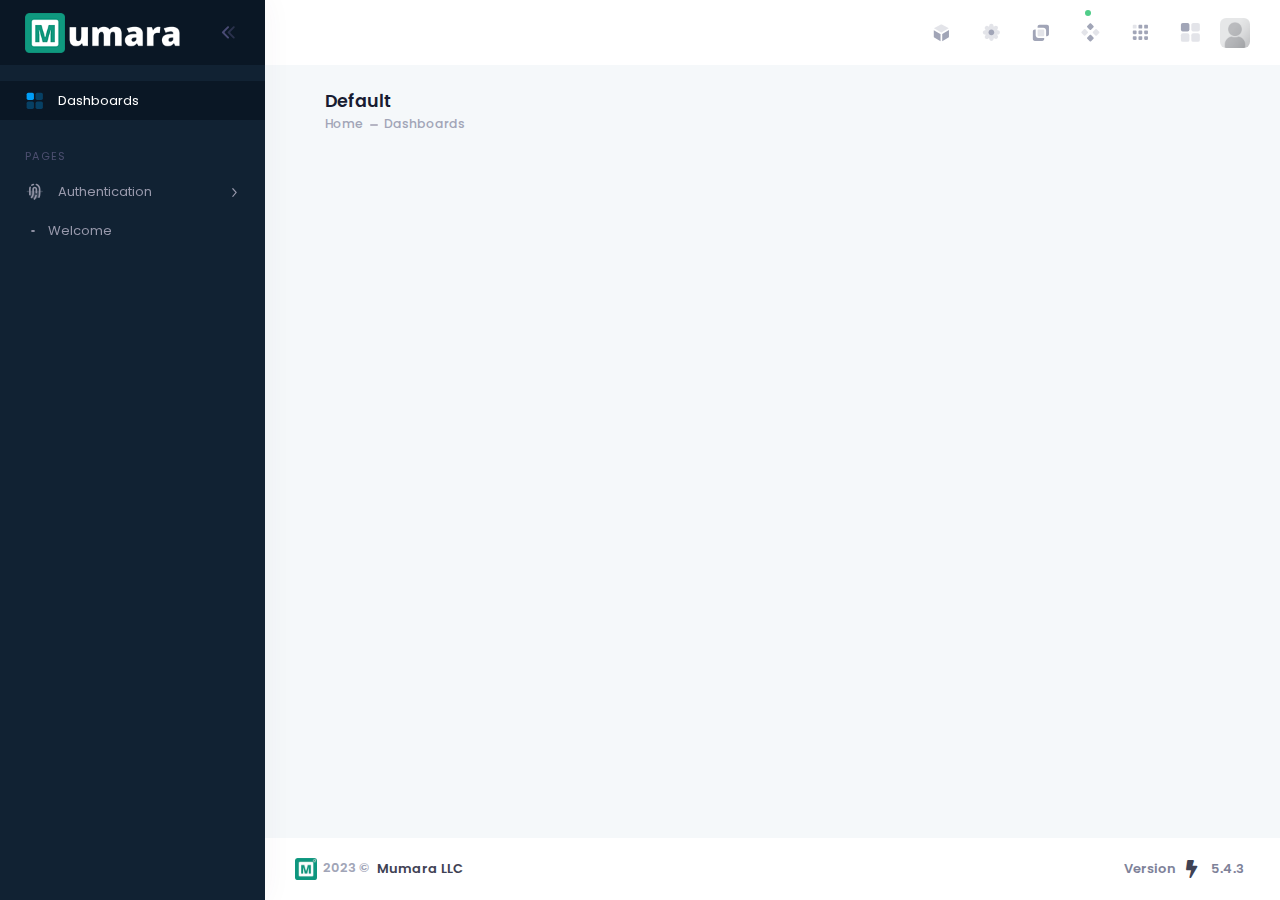
==== index.html @ dd59c124 "Blank Template Added" ====
<!DOCTYPE html>
<html lang="en">
<head>
  <title></title>
  <meta charset="utf-8" />
  <meta name="viewport" content="width=device-width, initial-scale=1" />
  <link rel="shortcut icon" href="./images/favicon.ico" />
  <link rel="stylesheet" href="./font/font.css" />
  <link href="./css/style.css" rel="stylesheet" type="text/css" />
  <link href="./css/library.css" rel="stylesheet" type="text/css" />
</head>

<body id="kt_body" class="header-fixed header-tablet-and-mobile-fixed toolbar-enabled toolbar-fixed aside-enabled aside-fixed" style="--kt-toolbar-height: 55px;--kt-toolbar-height-tablet-and-mobile: 55px;">
  <div class="loading" id="loading">
    <div class="loader"></div>
  </div>
  <div class="d-flex flex-column flex-root">
    <div class="page d-flex flex-row flex-column-fluid">
      <div id="kt_aside" class="aside aside-dark aside-hoverable" data-kt-drawer="true" data-kt-drawer-name="aside"
        data-kt-drawer-activate="{default: true, lg: false}" data-kt-drawer-overlay="true"
        data-kt-drawer-width="{default:'200px', '300px': '250px'}" data-kt-drawer-direction="start"
        data-kt-drawer-toggle="#kt_aside_mobile_toggle">
        <div class="aside-logo flex-column-auto" id="kt_aside_logo">
          <a href="index.html">
            <img alt="Logo" src="./images/logo.png" class="h-40px logo" />
          </a>
          <div id="kt_aside_toggle" class="btn btn-icon w-auto px-0 btn-active-color-primary aside-toggle"
            data-kt-toggle="true" data-kt-toggle-state="active" data-kt-toggle-target="body"
            data-kt-toggle-name="aside-minimize">
            <span class="svg-icon svg-icon-1 rotate-180">
              <svg xmlns="http://www.w3.org/2000/svg" width="24" height="24" viewBox="0 0 24 24" fill="none">
                <path opacity="0.5"
                  d="M14.2657 11.4343L18.45 7.25C18.8642 6.83579 18.8642 6.16421 18.45 5.75C18.0358 5.33579 17.3642 5.33579 16.95 5.75L11.4071 11.2929C11.0166 11.6834 11.0166 12.3166 11.4071 12.7071L16.95 18.25C17.3642 18.6642 18.0358 18.6642 18.45 18.25C18.8642 17.8358 18.8642 17.1642 18.45 16.75L14.2657 12.5657C13.9533 12.2533 13.9533 11.7467 14.2657 11.4343Z"
                  fill="currentColor" />
                <path
                  d="M8.2657 11.4343L12.45 7.25C12.8642 6.83579 12.8642 6.16421 12.45 5.75C12.0358 5.33579 11.3642 5.33579 10.95 5.75L5.40712 11.2929C5.01659 11.6834 5.01659 12.3166 5.40712 12.7071L10.95 18.25C11.3642 18.6642 12.0358 18.6642 12.45 18.25C12.8642 17.8358 12.8642 17.1642 12.45 16.75L8.2657 12.5657C7.95328 12.2533 7.95328 11.7467 8.2657 11.4343Z"
                  fill="currentColor" />
              </svg>
            </span>
          </div>
        </div>
        <div class="aside-menu flex-column-fluid">
          <div class="hover-scroll-overlay-y my-5 my-lg-5" id="kt_aside_menu_wrapper" data-kt-scroll="true"
            data-kt-scroll-activate="{default: false, lg: true}" data-kt-scroll-height="auto"
            data-kt-scroll-dependencies="#kt_aside_logo, #kt_aside_footer" data-kt-scroll-wrappers="#kt_aside_menu"
            data-kt-scroll-offset="0">
            <div
              class="menu menu-column menu-title-gray-800 menu-state-title-primary menu-state-icon-primary menu-state-bullet-primary menu-arrow-gray-500"
              id="#kt_aside_menu" data-kt-menu="true" data-kt-menu-expand="false">
              <div class="menu-item here show menu-accordion">
                <a class="menu-link" href="index.html">
                  <span class="menu-icon">
                    <span class="svg-icon svg-icon-2">
                      <svg xmlns="http://www.w3.org/2000/svg" width="24" height="24" viewBox="0 0 24 24" fill="none">
                        <rect x="2" y="2" width="9" height="9" rx="2" fill="currentColor" />
                        <rect opacity="0.3" x="13" y="2" width="9" height="9" rx="2" fill="currentColor" />
                        <rect opacity="0.3" x="13" y="13" width="9" height="9" rx="2" fill="currentColor" />
                        <rect opacity="0.3" x="2" y="13" width="9" height="9" rx="2" fill="currentColor" />
                      </svg>
                    </span>
                  </span>
                  <span class="menu-title">Dashboards</span>
                </a>
              </div>
              <div class="menu-item">
                <div class="menu-content pt-8 pb-2">
                  <span class="menu-section text-muted text-uppercase fs-8 ls-1">Pages</span>
                </div>
              </div>
              <div data-kt-menu-trigger="click" class="menu-item menu-accordion">
                <span class="menu-link">
                  <span class="menu-icon">
                    <span class="svg-icon svg-icon-2">
                      <svg xmlns="http://www.w3.org/2000/svg" width="24" height="24" viewBox="0 0 24 24" fill="none">
                        <path opacity="0.3"
                          d="M21 10.7192H3C2.4 10.7192 2 11.1192 2 11.7192C2 12.3192 2.4 12.7192 3 12.7192H6V14.7192C6 18.0192 8.7 20.7192 12 20.7192C15.3 20.7192 18 18.0192 18 14.7192V12.7192H21C21.6 12.7192 22 12.3192 22 11.7192C22 11.1192 21.6 10.7192 21 10.7192Z"
                          fill="currentColor" />
                        <path
                          d="M11.6 21.9192C11.4 21.9192 11.2 21.8192 11 21.7192C10.6 21.4192 10.5 20.7191 10.8 20.3191C11.7 19.1191 12.3 17.8191 12.7 16.3191C12.8 15.8191 13.4 15.4192 13.9 15.6192C14.4 15.7192 14.8 16.3191 14.6 16.8191C14.2 18.5191 13.4 20.1192 12.4 21.5192C12.2 21.7192 11.9 21.9192 11.6 21.9192ZM8.7 19.7192C10.2 18.1192 11 15.9192 11 13.7192V8.71917C11 8.11917 11.4 7.71917 12 7.71917C12.6 7.71917 13 8.11917 13 8.71917V13.0192C13 13.6192 13.4 14.0192 14 14.0192C14.6 14.0192 15 13.6192 15 13.0192V8.71917C15 7.01917 13.7 5.71917 12 5.71917C10.3 5.71917 9 7.01917 9 8.71917V13.7192C9 15.4192 8.4 17.1191 7.2 18.3191C6.8 18.7191 6.9 19.3192 7.3 19.7192C7.5 19.9192 7.7 20.0192 8 20.0192C8.3 20.0192 8.5 19.9192 8.7 19.7192ZM6 16.7192C6.5 16.7192 7 16.2192 7 15.7192V8.71917C7 8.11917 7.1 7.51918 7.3 6.91918C7.5 6.41918 7.2 5.8192 6.7 5.6192C6.2 5.4192 5.59999 5.71917 5.39999 6.21917C5.09999 7.01917 5 7.81917 5 8.71917V15.7192V15.8191C5 16.3191 5.5 16.7192 6 16.7192ZM9 4.71917C9.5 4.31917 10.1 4.11918 10.7 3.91918C11.2 3.81918 11.5 3.21917 11.4 2.71917C11.3 2.21917 10.7 1.91916 10.2 2.01916C9.4 2.21916 8.59999 2.6192 7.89999 3.1192C7.49999 3.4192 7.4 4.11916 7.7 4.51916C7.9 4.81916 8.2 4.91918 8.5 4.91918C8.6 4.91918 8.8 4.81917 9 4.71917ZM18.2 18.9192C18.7 17.2192 19 15.5192 19 13.7192V8.71917C19 5.71917 17.1 3.1192 14.3 2.1192C13.8 1.9192 13.2 2.21917 13 2.71917C12.8 3.21917 13.1 3.81916 13.6 4.01916C15.6 4.71916 17 6.61917 17 8.71917V13.7192C17 15.3192 16.8 16.8191 16.3 18.3191C16.1 18.8191 16.4 19.4192 16.9 19.6192C17 19.6192 17.1 19.6192 17.2 19.6192C17.7 19.6192 18 19.3192 18.2 18.9192Z"
                          fill="currentColor" />
                      </svg>
                    </span>
                  </span>
                  <span class="menu-title">Authentication</span>
                  <span class="menu-arrow"></span>
                </span>
                <div class="menu-sub menu-sub-accordion menu-active-bg">
                  <a class="menu-link" href="./error-404.html">
                    <span class="menu-bullet">
                      <span class="bullet bullet-dot"></span>
                    </span>
                    <span class="menu-title">Error 404</span>
                  </a>
                </div>
                <div class="menu-sub menu-sub-accordion menu-active-bg">
                  <a class="menu-link" href="./error-500.html">
                    <span class="menu-bullet">
                      <span class="bullet bullet-dot"></span>
                    </span>
                    <span class="menu-title">Error 500</span>
                  </a>
                </div>
                <div class="menu-sub menu-sub-accordion menu-active-bg">
                  <div data-kt-menu-trigger="click" class="menu-item menu-accordion">
                    <span class="menu-link">
                      <span class="menu-bullet">
                        <span class="bullet bullet-dot"></span>
                      </span>
                      <span class="menu-title">Mumara Auth</span>
                      <span class="menu-arrow"></span>
                    </span>
                    <div class="menu-sub menu-sub-accordion menu-active-bg">
                      <div class="menu-item">
                        <a class="menu-link" href="./sign-in.html">
                          <span class="menu-bullet">
                            <span class="bullet bullet-dot"></span>
                          </span>
                          <span class="menu-title">Sign-in</span>
                        </a>
                      </div>
                      <div class="menu-item">
                        <a class="menu-link" href="./sign-up.html">
                          <span class="menu-bullet">
                            <span class="bullet bullet-dot"></span>
                          </span>
                          <span class="menu-title">Sign-up</span>
                        </a>
                      </div>
                      <div class="menu-item">
                        <a class="menu-link" href="./two-steps.html">
                          <span class="menu-bullet">
                            <span class="bullet bullet-dot"></span>
                          </span>
                          <span class="menu-title">Two-steps</span>
                        </a>
                      </div>
                      <div class="menu-item">
                        <a class="menu-link" href="./reset-password.html">
                          <span class="menu-bullet">
                            <span class="bullet bullet-dot"></span>
                          </span>
                          <span class="menu-title">Password Reset</span>
                        </a>
                      </div>
                      <div class="menu-item">
                        <a class="menu-link" href="./new-password.html">
                          <span class="menu-bullet">
                            <span class="bullet bullet-dot"></span>
                          </span>
                          <span class="menu-title">New Password</span>
                        </a>
                      </div>
                    </div>
                  </div>
                </div>
              </div>
              <div class="menu-item menu-accordion">
                <a class="menu-link" href="./welcome.html">
                  <span class="menu-bullet">
                    <span class="bullet bullet-dot"></span>
                  </span>
                  <span class="menu-title">Welcome</span>
                </a>
              </div>
            </div>
          </div>
        </div>
      </div>
      <div class="wrapper d-flex flex-column flex-row-fluid" id="kt_wrapper">
        <div id="kt_header" class="header align-items-stretch">
          <div class="container-fluid d-flex align-items-stretch justify-content-between">
            <div class="d-flex align-items-center d-lg-none ms-n2 me-2" title="Show aside menu">
              <div class="btn btn-icon btn-active-light-primary w-30px h-30px w-md-40px h-md-40px"
                id="kt_aside_mobile_toggle">
                <span class="svg-icon svg-icon-1">
                  <svg xmlns="http://www.w3.org/2000/svg" width="24" height="24" viewBox="0 0 24 24" fill="none">
                    <path d="M21 7H3C2.4 7 2 6.6 2 6V4C2 3.4 2.4 3 3 3H21C21.6 3 22 3.4 22 4V6C22 6.6 21.6 7 21 7Z"
                      fill="black"></path>
                    <path opacity="0.3"
                      d="M21 14H3C2.4 14 2 13.6 2 13V11C2 10.4 2.4 10 3 10H21C21.6 10 22 10.4 22 11V13C22 13.6 21.6 14 21 14ZM22 20V18C22 17.4 21.6 17 21 17H3C2.4 17 2 17.4 2 18V20C2 20.6 2.4 21 3 21H21C21.6 21 22 20.6 22 20Z"
                      fill="black"></path>
                  </svg>
                </span>
              </div>
            </div>
            <div class="d-flex align-items-center flex-grow-1 flex-lg-grow-0">
              <a href="./index.html" class="d-lg-none">
                <img alt="Logo" src="./images/logo_dark.png" class="h-30px" />
              </a>
            </div>
            <div class="d-flex align-items-stretch justify-content-between flex-lg-grow-1">
              <div class="d-flex align-items-stretch" id="kt_header_nav">
                <div class="header-menu align-items-stretch" data-kt-drawer="true" data-kt-drawer-name="header-menu"
                  data-kt-drawer-activate="{default: true, lg: false}" data-kt-drawer-overlay="true"
                  data-kt-drawer-width="{default:'200px', '300px': '250px'}" data-kt-drawer-direction="end"
                  data-kt-drawer-toggle="#kt_header_menu_mobile_toggle" data-kt-swapper="true"
                  data-kt-swapper-mode="prepend" data-kt-swapper-parent="{default: '#kt_body', lg: '#kt_header_nav'}">
                </div>
              </div>
              <div class="d-flex align-items-stretch flex-shrink-0">
                <div class="d-flex align-items-center ms-1 ms-lg-3">
                  <div
                    class="btn btn-icon btn-icon-muted btn-active-light btn-active-color-primary w-30px h-30px w-md-40px h-md-40px position-relative"
                    data-kt-menu-trigger="click" data-kt-menu-attach="parent" data-kt-menu-placement="bottom-end">
                    <span class="svg-icon svg-icon-1">
                      <svg xmlns="http://www.w3.org/2000/svg" width="24px" height="24px" viewBox="0 0 24 24"
                        version="1.1" class="kt-svg-icon">
                        <g stroke="none" stroke-width="1" fill="none" fill-rule="evenodd">
                          <rect id="bound" x="0" y="0" width="24" height="24"></rect>
                          <path
                            d="M4,9.67471899 L10.880262,13.6470401 C10.9543486,13.689814 11.0320333,13.7207107 11.1111111,13.740321 L11.1111111,21.4444444 L4.49070127,17.526473 C4.18655139,17.3464765 4,17.0193034 4,16.6658832 L4,9.67471899 Z M20,9.56911707 L20,16.6658832 C20,17.0193034 19.8134486,17.3464765 19.5092987,17.526473 L12.8888889,21.4444444 L12.8888889,13.6728275 C12.9050191,13.6647696 12.9210067,13.6561758 12.9368301,13.6470401 L20,9.56911707 Z"
                            id="Combined-Shape" fill="#000000"></path>
                          <path
                            d="M4.21611835,7.74669402 C4.30015839,7.64056877 4.40623188,7.55087574 4.5299008,7.48500698 L11.5299008,3.75665466 C11.8237589,3.60013944 12.1762411,3.60013944 12.4700992,3.75665466 L19.4700992,7.48500698 C19.5654307,7.53578262 19.6503066,7.60071528 19.7226939,7.67641889 L12.0479413,12.1074394 C11.9974761,12.1365754 11.9509488,12.1699127 11.9085461,12.2067543 C11.8661433,12.1699127 11.819616,12.1365754 11.7691509,12.1074394 L4.21611835,7.74669402 Z"
                            id="Path" fill="#000000" opacity="0.3"></path>
                        </g>
                      </svg>
                    </span>
                  </div>
                  <div class="menu menu-sub menu-sub-dropdown menu-column w-375px w-lg-375px quick-links"
                    data-kt-menu="true" data-popper-placement="bottom-end">
                    <div class="d-flex flex-column flex-center bgi-no-repeat rounded-top px-9 py-10" style="
                          background-image: url('./images/pattern-1.jpg');
                          background-position: center center;
                        ">
                      <h3 class="text-white fw-bold">
                        Initial Setup Guide
                        <i class="fas fa-exclamation-circle fs-7 text-light ms-3" data-bs-toggle="tooltip" title=""
                          data-bs-original-title="Complete the following basic steps to qualify for the first broadcast."></i>
                      </h3>
                    </div>
                    <div class="scroll-y mh-350px m-0 p-3 initial-guide">
                      <div class="m-0">
                        <div
                          class="d-flex align-items-center justify-content-between collapsible py-3 toggle mb-0 text-link px-5 collapsed"
                          data-bs-toggle="collapse" data-bs-target="#setup_1" aria-expanded="false">
                          <h4 class="text-gray-700 fw-bold cursor-pointer mb-0 fs-5">
                            1- Download Geoip Dependencies
                          </h4>
                          <div class="btn btn-sm btn-icon mw-20px btn-active-color-primary">
                            <span class="svg-icon toggle-on svg-icon-primary svg-icon-1">
                              <i class="fa fa-angle-up fa-lg"></i>
                            </span>
                            <span class="svg-icon toggle-off svg-icon-1">
                              <i class="fa fa-angle-down fa-lg"></i>
                            </span>
                          </div>
                        </div>
                        <div id="setup_1" class="fs-6 ms-1 collapse">
                          <div class="text-gray-600 fw-semibold fs-6 p-5">
                            Download geo IP location for fast development
                            <button type="button" class="btn btn-primary btn-sm mt-4 d-flex" id="download_dependencies">
                              Geoip Dependencies
                            </button>
                            <div
                              class="alert alert-dismissible bg-light-danger d-flex flex-column flex-sm-row w-100 p-5 mt-3"
                              id="geoipDownloadFailed">
                              <span class="svg-icon svg-icon-danger me-4 alert-icon"></span>
                              <div class="d-flex align-items-center pe-0 fw-normal text-dark fs-7">
                                <span>License Verification Failed</span>
                              </div>
                            </div>
                          </div>
                        </div>
                        <div class="separator separator-dashed"></div>
                      </div>
                      <div class="m-0">
                        <div
                          class="d-flex align-items-center justify-content-between collapsible py-3 toggle mb-0 text-link px-5 collapsed"
                          data-bs-toggle="collapse" data-bs-target="#setup_2" aria-expanded="false">
                          <h4 class="text-gray-700 fw-bold cursor-pointer mb-0 fs-5">
                            2 -Add Sending Domain
                          </h4>
                          <div class="btn btn-sm btn-icon mw-20px btn-active-color-primary">
                            <span class="svg-icon toggle-on svg-icon-primary svg-icon-1">
                              <i class="fa fa-angle-up fa-lg"></i>
                            </span>
                            <span class="svg-icon toggle-off svg-icon-1">
                              <i class="fa fa-angle-down fa-lg"></i>
                            </span>
                          </div>
                        </div>
                        <div id="setup_2" class="fs-6 ms-1 collapse">
                          <div class="text-gray-600 fw-semibold fs-6 p-5">
                            Sending domain appears as the sender’s domain when
                            your recipients receive emails. E.g if a person
                            receives an email from joseph@letscommunicate.com,
                            the sending domain is letscommunicate.com.
                            <button type="button" class="btn btn-primary btn-sm mt-4 d-flex" id="opts1"
                              onclick='window.location.href="/domain/add"'>
                              Add Sending Domain
                            </button>
                          </div>
                        </div>
                        <div class="separator separator-dashed"></div>
                      </div>
                      <div class="m-0">
                        <div
                          class="d-flex align-items-center justify-content-between collapsible py-3 toggle mb-0 text-link px-5 collapsed"
                          data-bs-toggle="collapse" data-bs-target="#setup_3" aria-expanded="false">
                          <h4 class="text-gray-700 fw-bold cursor-pointer mb-0 fs-5">
                            3 - Add a Bounce Address
                          </h4>
                          <div class="btn btn-sm btn-icon mw-20px btn-active-color-primary">
                            <span class="svg-icon toggle-on svg-icon-primary svg-icon-1">
                              <i class="fa fa-angle-up fa-lg"></i>
                            </span>
                            <span class="svg-icon toggle-off svg-icon-1">
                              <i class="fa fa-angle-down fa-lg"></i>
                            </span>
                          </div>
                        </div>
                        <div id="setup_3" class="fs-6 ms-1 collapse">
                          <div class="text-gray-600 fw-semibold fs-6 p-5">
                            Bounce address is the mailbox where Mumara Site
                            sends delivery reports of the failed attempts.
                            <button type="button" class="btn btn-primary btn-sm mt-4 d-flex" id="opts2"
                              onclick='window.location.href="/bounce/mailbox/add"'>
                              Add a Bounce Address
                            </button>
                          </div>
                        </div>
                        <div class="separator separator-dashed"></div>
                      </div>
                      <div class="m-0">
                        <div
                          class="d-flex align-items-center justify-content-between collapsible py-3 toggle mb-0 text-link px-5 collapsed"
                          data-bs-toggle="collapse" data-bs-target="#setup_4" aria-expanded="false">
                          <h4 class="text-gray-700 fw-bold cursor-pointer mb-0 fs-5">
                            4 - Connect Sending Node
                          </h4>
                          <div class="btn btn-sm btn-icon mw-20px btn-active-color-primary">
                            <span class="svg-icon toggle-on svg-icon-primary svg-icon-1">
                              <i class="fa fa-angle-up fa-lg"></i>
                            </span>
                            <span class="svg-icon toggle-off svg-icon-1">
                              <i class="fa fa-angle-down fa-lg"></i>
                            </span>
                          </div>
                        </div>
                        <div id="setup_4" class="fs-6 ms-1 collapse">
                          <div class="text-gray-600 fw-semibold fs-6 p-5">
                            Sending Node is your email courier and technically
                            called an MTA. You can connect an SMTP or an ESP
                            account from the supported providers.
                            <button type="button" class="btn btn-primary btn-sm mt-4 d-flex" id="opts3"
                              onclick='window.location.href="/node/list/view"'>
                              Connect Sending Node
                            </button>
                          </div>
                        </div>
                        <div class="separator separator-dashed"></div>
                      </div>
                      <div class="m-0">
                        <div
                          class="d-flex align-items-center justify-content-between collapsible py-3 toggle mb-0 text-link px-5 collapsed"
                          data-bs-toggle="collapse" data-bs-target="#setup_5" aria-expanded="false">
                          <h4 class="text-gray-700 fw-bold cursor-pointer mb-0 fs-5">
                            5 - Add Contact List
                          </h4>
                          <div class="btn btn-sm btn-icon mw-20px btn-active-color-primary">
                            <span class="svg-icon toggle-on svg-icon-primary svg-icon-1">
                              <i class="fa fa-angle-up fa-lg"></i>
                            </span>
                            <span class="svg-icon toggle-off svg-icon-1">
                              <i class="fa fa-angle-down fa-lg"></i>
                            </span>
                          </div>
                        </div>
                        <div id="setup_5" class="fs-6 ms-1 collapse">
                          <div class="text-gray-600 fw-semibold fs-6 p-5">
                            Create a contact list that can store your
                            contacts/subscribers information.
                            <button type="button" class="btn btn-primary btn-sm mt-4 d-flex" id="opts4"
                              onclick='window.location.href="/list/add"'>
                              Add Contact List
                            </button>
                          </div>
                        </div>
                        <div class="separator separator-dashed"></div>
                      </div>
                      <div class="m-0">
                        <div
                          class="d-flex align-items-center justify-content-between collapsible py-3 toggle mb-0 text-link px-5 collapsed"
                          data-bs-toggle="collapse" data-bs-target="#setup_6" aria-expanded="false">
                          <h4 class="text-gray-700 fw-bold cursor-pointer mb-0 fs-5">
                            6 - Import Contacts
                          </h4>
                          <div class="btn btn-sm btn-icon mw-20px btn-active-color-primary">
                            <span class="svg-icon toggle-on svg-icon-primary svg-icon-1">
                              <i class="fa fa-angle-up fa-lg"></i>
                            </span>
                            <span class="svg-icon toggle-off svg-icon-1">
                              <i class="fa fa-angle-down fa-lg"></i>
                            </span>
                          </div>
                        </div>
                        <div id="setup_6" class="fs-6 ms-1 collapse">
                          <div class="text-gray-600 fw-semibold fs-6 p-5">
                            <span class="d-flex">Add/Import your contacts whom you want to send
                              your first broadcast.</span>
                            <button type="button" class="btn btn-primary btn-sm mt-4" id="opts5"
                              onclick='window.location.href="/contact/add"'>
                              Add a Contact
                            </button>
                            <button type="button" class="btn btn-primary btn-sm mt-4" id="opts55"
                              onclick='window.location.href="/contacts/import"'>
                              Import Contacts
                            </button>
                          </div>
                        </div>
                        <div class="separator separator-dashed"></div>
                      </div>
                      <div class="m-0">
                        <div
                          class="d-flex align-items-center justify-content-between collapsible py-3 toggle mb-0 text-link px-5 collapsed"
                          data-bs-toggle="collapse" data-bs-target="#setup_7" aria-expanded="false">
                          <h4 class="text-gray-700 fw-bold cursor-pointer mb-0 fs-5">
                            7 - Create Your First Broadcast
                          </h4>
                          <div class="btn btn-sm btn-icon mw-20px btn-active-color-primary">
                            <span class="svg-icon toggle-on svg-icon-primary svg-icon-1">
                              <i class="fa fa-angle-up fa-lg"></i>
                            </span>
                            <span class="svg-icon toggle-off svg-icon-1">
                              <i class="fa fa-angle-down fa-lg"></i>
                            </span>
                          </div>
                        </div>
                        <div id="setup_7" class="fs-6 ms-1 collapse">
                          <div class="text-gray-600 fw-semibold fs-6 p-5">
                            Add/Import your contacts whom you want to send
                            your first broadcast.
                            <button type="button" class="btn btn-primary btn-sm mt-4 d-flex" id="opts6"
                              onclick='window.location.href="/broadcast/add"'>
                              Add New Broadcast
                            </button>
                          </div>
                        </div>
                        <div class="separator separator-dashed"></div>
                      </div>
                      <div class="m-0">
                        <div
                          class="d-flex align-items-center justify-content-between collapsible py-3 toggle mb-0 text-link px-5 collapsed"
                          data-bs-toggle="collapse" data-bs-target="#setup_8" aria-expanded="false">
                          <h4 class="text-gray-700 fw-bold cursor-pointer mb-0 fs-5">
                            8 - Schedule Your First Broadcast
                          </h4>
                          <div class="btn btn-sm btn-icon mw-20px btn-active-color-primary">
                            <span class="svg-icon toggle-on svg-icon-primary svg-icon-1">
                              <i class="fa fa-angle-up fa-lg"></i>
                            </span>
                            <span class="svg-icon toggle-off svg-icon-1">
                              <i class="fa fa-angle-down fa-lg"></i>
                            </span>
                          </div>
                        </div>
                        <div id="setup_8" class="fs-6 ms-1 collapse">
                          <div class="text-gray-600 fw-semibold fs-6 p-5">
                            You’re doing excellent job so far. It’s the time
                            now to schedule a broadcast and see how does it
                            perform.
                            <button type="button" class="btn btn-primary btn-sm mt-4 d-flex" id="opts7"
                              onclick='window.location.href="/schedule/new"'>
                              Schedule Broadcast
                            </button>
                          </div>
                        </div>
                        <div class="separator separator-dashed"></div>
                      </div>
                    </div>
                  </div>
                </div>
                <div class="d-flex align-items-center ms-1 ms-lg-3">
                  <div
                    class="btn btn-icon btn-icon-muted btn-active-light btn-active-color-primary w-30px h-30px w-md-40px h-md-40px position-relative"
                    data-kt-menu-trigger="click" data-kt-menu-attach="parent" data-kt-menu-placement="bottom-end">
                    <span class="svg-icon svg-icon-1 fa-spin">
                      <svg xmlns="http://www.w3.org/2000/svg" width="24px" height="24px" viewBox="0 0 24 24"
                        version="1.1" class="kt-svg-icon">
                        <g stroke="none" stroke-width="1" fill="none" fill-rule="evenodd">
                          <rect id="bound" x="0" y="0" width="24" height="24" />
                          <path
                            d="M18.6225,9.75 L18.75,9.75 C19.9926407,9.75 21,10.7573593 21,12 C21,13.2426407 19.9926407,14.25 18.75,14.25 L18.6854912,14.249994 C18.4911876,14.250769 18.3158978,14.366855 18.2393549,14.5454486 C18.1556809,14.7351461 18.1942911,14.948087 18.3278301,15.0846699 L18.372535,15.129375 C18.7950334,15.5514036 19.03243,16.1240792 19.03243,16.72125 C19.03243,17.3184208 18.7950334,17.8910964 18.373125,18.312535 C17.9510964,18.7350334 17.3784208,18.97243 16.78125,18.97243 C16.1840792,18.97243 15.6114036,18.7350334 15.1896699,18.3128301 L15.1505513,18.2736469 C15.008087,18.1342911 14.7951461,18.0956809 14.6054486,18.1793549 C14.426855,18.2558978 14.310769,18.4311876 14.31,18.6225 L14.31,18.75 C14.31,19.9926407 13.3026407,21 12.06,21 C10.8173593,21 9.81,19.9926407 9.81,18.75 C9.80552409,18.4999185 9.67898539,18.3229986 9.44717599,18.2361469 C9.26485393,18.1556809 9.05191298,18.1942911 8.91533009,18.3278301 L8.870625,18.372535 C8.44859642,18.7950334 7.87592081,19.03243 7.27875,19.03243 C6.68157919,19.03243 6.10890358,18.7950334 5.68746499,18.373125 C5.26496665,17.9510964 5.02757002,17.3784208 5.02757002,16.78125 C5.02757002,16.1840792 5.26496665,15.6114036 5.68716991,15.1896699 L5.72635306,15.1505513 C5.86570889,15.008087 5.90431906,14.7951461 5.82064513,14.6054486 C5.74410223,14.426855 5.56881236,14.310769 5.3775,14.31 L5.25,14.31 C4.00735931,14.31 3,13.3026407 3,12.06 C3,10.8173593 4.00735931,9.81 5.25,9.81 C5.50008154,9.80552409 5.67700139,9.67898539 5.76385306,9.44717599 C5.84431906,9.26485393 5.80570889,9.05191298 5.67216991,8.91533009 L5.62746499,8.870625 C5.20496665,8.44859642 4.96757002,7.87592081 4.96757002,7.27875 C4.96757002,6.68157919 5.20496665,6.10890358 5.626875,5.68746499 C6.04890358,5.26496665 6.62157919,5.02757002 7.21875,5.02757002 C7.81592081,5.02757002 8.38859642,5.26496665 8.81033009,5.68716991 L8.84944872,5.72635306 C8.99191298,5.86570889 9.20485393,5.90431906 9.38717599,5.82385306 L9.49484664,5.80114977 C9.65041313,5.71688974 9.7492905,5.55401473 9.75,5.3775 L9.75,5.25 C9.75,4.00735931 10.7573593,3 12,3 C13.2426407,3 14.25,4.00735931 14.25,5.25 L14.249994,5.31450877 C14.250769,5.50881236 14.366855,5.68410223 14.552824,5.76385306 C14.7351461,5.84431906 14.948087,5.80570889 15.0846699,5.67216991 L15.129375,5.62746499 C15.5514036,5.20496665 16.1240792,4.96757002 16.72125,4.96757002 C17.3184208,4.96757002 17.8910964,5.20496665 18.312535,5.626875 C18.7350334,6.04890358 18.97243,6.62157919 18.97243,7.21875 C18.97243,7.81592081 18.7350334,8.38859642 18.3128301,8.81033009 L18.2736469,8.84944872 C18.1342911,8.99191298 18.0956809,9.20485393 18.1761469,9.38717599 L18.1988502,9.49484664 C18.2831103,9.65041313 18.4459853,9.7492905 18.6225,9.75 Z"
                            id="Combined-Shape" fill="#000000" fill-rule="nonzero" opacity="0.3" />
                          <path
                            d="M12,15 C13.6568542,15 15,13.6568542 15,12 C15,10.3431458 13.6568542,9 12,9 C10.3431458,9 9,10.3431458 9,12 C9,13.6568542 10.3431458,15 12,15 Z"
                            id="Path" fill="#000000" />
                        </g>
                      </svg>
                    </span>
                  </div>
                  <div class="menu menu-sub menu-sub-dropdown menu-column w-350px w-lg-375px" data-kt-menu="true">
                    <div class="d-flex flex-column bgi-no-repeat rounded-top"
                      style="background-image: url('./images/pattern-1.jpg')">
                      <h3 class="text-white fw-bold px-9 mt-10 mb-6">
                        Processes
                        <span class="fs-8 opacity-75 ms-3 badge badge-light-info">10</span>
                      </h3>
                      <ul class="nav nav-line-tabs nav-line-tabs-2x nav-stretch fw-bold px-9">
                        <li class="nav-item">
                          <a class="nav-link text-white opacity-75 opacity-state-100 pb-4 active" data-bs-toggle="tab"
                            href="#proccesses1">Active Processes</a>
                        </li>
                        <li class="nav-item">
                          <a class="nav-link text-white opacity-75 opacity-state-100 pb-4" data-bs-toggle="tab"
                            href="#proccesses2">Running Processing
                          </a>
                        </li>
                      </ul>
                    </div>
                    <div class="tab-content">
                      <div class="tab-pane fade show active" id="proccesses1" role="tabpanel">
                        <div class="scroll-y mh-325px my-5 px-8">
                          <div class="d-flex flex-stack py-4">
                            <div class="d-flex align-items-center">
                              <div class="symbol symbol-35px me-4">
                                <span class="symbol-label bg-light-primary">
                                  <span class="svg-icon svg-icon-2 svg-icon-primary">
                                    <i class="fa fa-circle-notch fa-spin me-0 text-primary fa-lg"></i>
                                  </span>
                                </span>
                              </div>
                              <div class="mb-0 me-2">
                                <div class="fs-6 text-gray-800 text-hover-primary fw-bold">
                                  Database update in progress
                                </div>
                                <div class="text-gray-400 fs-7">
                                  <span class="fw-semibold text-gray-500">
                                    Just now
                                  </span>
                                </div>
                              </div>
                            </div>
                          </div>
                          <div class="d-flex flex-stack py-4">
                            <div class="d-flex align-items-center">
                              <div class="symbol symbol-35px me-4">
                                <span class="symbol-label bg-light-primary">
                                  <span class="svg-icon svg-icon-2 svg-icon-primary">
                                    <i class="fa fa-circle-notch fa-spin me-0 text-primary fa-lg"></i>
                                  </span>
                                </span>
                              </div>
                              <div class="mb-0 me-2">
                                <div class="fs-6 text-gray-800 text-hover-primary fw-bold">
                                  Running Campaign
                                  <span class="text-gray-400 fs-8">(Test SAM )</span>
                                </div>
                                <div class="text-gray-400 fs-7">
                                  <span class="fw-semibold text-gray-500">
                                    5 minutes ago
                                  </span>
                                </div>
                              </div>
                            </div>
                          </div>
                          <div class="d-flex flex-stack py-4">
                            <div class="d-flex align-items-center">
                              <div class="symbol symbol-35px me-4">
                                <span class="symbol-label bg-light-primary">
                                  <span class="svg-icon svg-icon-2 svg-icon-primary">
                                    <i class="fa fa-circle-notch fa-spin me-0 text-primary fa-lg"></i>
                                  </span>
                                </span>
                              </div>
                              <div class="mb-0 me-2">
                                <div class="fs-6 text-gray-800 text-hover-primary fw-bold">
                                  Running Campaign
                                  <span class="text-gray-400 fs-8">( New Sucscribers )</span>
                                </div>
                                <div class="text-gray-400 fs-7">
                                  <span class="fw-semibold text-gray-500">
                                    3 hours ago
                                  </span>
                                </div>
                              </div>
                            </div>
                          </div>
                          <div class="d-flex flex-stack py-4">
                            <div class="d-flex align-items-center">
                              <div class="symbol symbol-35px me-4">
                                <span class="symbol-label bg-light-primary">
                                  <span class="svg-icon svg-icon-2 svg-icon-primary">
                                    <i class="fa fa-circle-notch fa-spin me-0 text-primary fa-lg"></i>
                                  </span>
                                </span>
                              </div>
                              <div class="mb-0 me-2">
                                <div class="fs-6 text-gray-800 text-hover-primary fw-bold">
                                  Database update in progress
                                </div>
                                <div class="text-gray-400 fs-7">
                                  <span class="fw-semibold text-gray-500">
                                    15 hours ago
                                  </span>
                                </div>
                              </div>
                            </div>
                          </div>
                          <div class="d-flex flex-stack py-4">
                            <div class="d-flex align-items-center">
                              <div class="symbol symbol-35px me-4">
                                <span class="symbol-label bg-light-primary">
                                  <span class="svg-icon svg-icon-2 svg-icon-primary">
                                    <i class="fa fa-circle-notch fa-spin me-0 text-primary fa-lg"></i>
                                  </span>
                                </span>
                              </div>
                              <div class="mb-0 me-2">
                                <div class="fs-6 text-gray-800 text-hover-primary fw-bold">
                                  Running Campaign
                                  <span class="text-gray-400 fs-8">( Old Sucscribers )</span>
                                </div>
                                <div class="text-gray-400 fs-7">
                                  <span class="fw-semibold text-gray-500">
                                    10 days ago
                                  </span>
                                </div>
                              </div>
                            </div>
                          </div>
                          <div class="d-flex flex-stack py-4">
                            <div class="d-flex align-items-center">
                              <div class="symbol symbol-35px me-4">
                                <span class="symbol-label bg-light-primary">
                                  <span class="svg-icon svg-icon-2 svg-icon-primary">
                                    <i class="fa fa-circle-notch fa-spin me-0 text-primary fa-lg"></i>
                                  </span>
                                </span>
                              </div>
                              <div class="mb-0 me-2">
                                <div class="fs-6 text-gray-800 text-hover-primary fw-bold">
                                  Running Campaign
                                  <span class="text-gray-400 fs-8">( Holiday )</span>
                                </div>
                                <div class="text-gray-400 fs-7">
                                  <span class="fw-semibold text-gray-500">
                                    3 months ago
                                  </span>
                                </div>
                              </div>
                            </div>
                          </div>
                        </div>
                        <div class="py-3 text-center border-top">
                          <a href="#" class="btn btn-color-gray-600 btn-active-color-primary">
                            View All Process
                            <span class="svg-icon svg-icon-5">
                              <i class="fa fa-arrow-right fs-8"></i>
                            </span>
                          </a>
                        </div>
                      </div>
                      <div class="tab-pane fade" id="proccesses2" role="tabpanel">
                        <div class="scroll-y mh-325px my-5 px-8">
                          <div class="d-flex flex-stack py-4">
                            <div class="d-flex align-items-center">
                              <div class="symbol symbol-35px me-4">
                                <span class="symbol-label bg-light-primary">
                                  <span class="svg-icon svg-icon-2 svg-icon-primary">
                                    <i class="fa fa-spinner fa-spin me-0 text-primary fa-lg"></i>
                                  </span>
                                </span>
                              </div>
                              <div class="mb-0 me-2">
                                <div class="fs-6 text-gray-800 text-hover-primary fw-bold">
                                  Database update in progress
                                </div>
                                <div class="text-gray-400 fs-7">
                                  <span class="fw-semibold text-gray-500">
                                    Just now
                                  </span>
                                </div>
                              </div>
                            </div>
                          </div>
                          <div class="d-flex flex-stack py-4">
                            <div class="d-flex align-items-center">
                              <div class="symbol symbol-35px me-4">
                                <span class="symbol-label bg-light-primary">
                                  <span class="svg-icon svg-icon-2 svg-icon-primary">
                                    <i class="fa fa-spinner fa-spin me-0 text-primary fa-lg"></i>
                                  </span>
                                </span>
                              </div>
                              <div class="mb-0 me-2">
                                <div class="fs-6 text-gray-800 text-hover-primary fw-bold">
                                  Running Campaign
                                  <span class="text-gray-400 fs-8">(Test SAM )</span>
                                </div>
                                <div class="text-gray-400 fs-7">
                                  <span class="fw-semibold text-gray-500">
                                    5 minutes ago
                                  </span>
                                </div>
                              </div>
                            </div>
                          </div>
                          <div class="d-flex flex-stack py-4">
                            <div class="d-flex align-items-center">
                              <div class="symbol symbol-35px me-4">
                                <span class="symbol-label bg-light-primary">
                                  <span class="svg-icon svg-icon-2 svg-icon-primary">
                                    <i class="fa fa-spinner fa-spin me-0 text-primary fa-lg"></i>
                                  </span>
                                </span>
                              </div>
                              <div class="mb-0 me-2">
                                <div class="fs-6 text-gray-800 text-hover-primary fw-bold">
                                  Running Campaign
                                  <span class="text-gray-400 fs-8">( New Sucscribers )</span>
                                </div>
                                <div class="text-gray-400 fs-7">
                                  <span class="fw-semibold text-gray-500">
                                    3 hours ago
                                  </span>
                                </div>
                              </div>
                            </div>
                          </div>
                          <div class="d-flex flex-stack py-4">
                            <div class="d-flex align-items-center">
                              <div class="symbol symbol-35px me-4">
                                <span class="symbol-label bg-light-primary">
                                  <span class="svg-icon svg-icon-2 svg-icon-primary">
                                    <i class="fa fa-spinner fa-spin me-0 text-primary fa-lg"></i>
                                  </span>
                                </span>
                              </div>
                              <div class="mb-0 me-2">
                                <div class="fs-6 text-gray-800 text-hover-primary fw-bold">
                                  Database update in progress
                                </div>
                                <div class="text-gray-400 fs-7">
                                  <span class="fw-semibold text-gray-500">
                                    15 hours ago
                                  </span>
                                </div>
                              </div>
                            </div>
                          </div>
                          <div class="d-flex flex-stack py-4">
                            <div class="d-flex align-items-center">
                              <div class="symbol symbol-35px me-4">
                                <span class="symbol-label bg-light-primary">
                                  <span class="svg-icon svg-icon-2 svg-icon-primary">
                                    <i class="fa fa-spinner fa-spin me-0 text-primary fa-lg"></i>
                                  </span>
                                </span>
                              </div>
                              <div class="mb-0 me-2">
                                <div class="fs-6 text-gray-800 text-hover-primary fw-bold">
                                  Running Campaign
                                  <span class="text-gray-400 fs-8">( Old Sucscribers )</span>
                                </div>
                                <div class="text-gray-400 fs-7">
                                  <span class="fw-semibold text-gray-500">
                                    10 days ago
                                  </span>
                                </div>
                              </div>
                            </div>
                          </div>
                          <div class="d-flex flex-stack py-4">
                            <div class="d-flex align-items-center">
                              <div class="symbol symbol-35px me-4">
                                <span class="symbol-label bg-light-primary">
                                  <span class="svg-icon svg-icon-2 svg-icon-primary">
                                    <i class="fa fa-spinner fa-spin me-0 text-primary fa-lg"></i>
                                  </span>
                                </span>
                              </div>
                              <div class="mb-0 me-2">
                                <div class="fs-6 text-gray-800 text-hover-primary fw-bold">
                                  Running Campaign
                                  <span class="text-gray-400 fs-8">( Holiday )</span>
                                </div>
                                <div class="text-gray-400 fs-7">
                                  <span class="fw-semibold text-gray-500">
                                    3 months ago
                                  </span>
                                </div>
                              </div>
                            </div>
                          </div>
                        </div>
                        <div class="py-3 text-center border-top">
                          <a href="#" class="btn btn-color-gray-600 btn-active-color-primary">
                            View All Process
                            <span class="svg-icon svg-icon-5">
                              <i class="fa fa-arrow-right fs-8"></i>
                            </span>
                          </a>
                        </div>
                      </div>
                    </div>
                  </div>
                </div>
                <div class="d-flex align-items-center ms-1 ms-lg-3">
                  <div
                    class="btn btn-icon btn-icon-muted btn-active-light btn-active-color-primary w-30px h-30px w-md-40px h-md-40px position-relative"
                    data-kt-menu-trigger="click" data-kt-menu-attach="parent" data-kt-menu-placement="bottom-end">
                    <span class="svg-icon svg-icon-1">
                      <svg xmlns="http://www.w3.org/2000/svg" width="24px" height="24px" viewBox="0 0 24 24"
                        version="1.1" class="kt-svg-icon">
                        <g stroke="none" stroke-width="1" fill="none" fill-rule="evenodd">
                          <rect id="bound" x="0" y="0" width="24" height="24" />
                          <path
                            d="M6,9 L6,15 C6,16.6568542 7.34314575,18 9,18 L15,18 L15,18.8181818 C15,20.2324881 14.2324881,21 12.8181818,21 L5.18181818,21 C3.76751186,21 3,20.2324881 3,18.8181818 L3,11.1818182 C3,9.76751186 3.76751186,9 5.18181818,9 L6,9 Z M17,16 L17,10 C17,8.34314575 15.6568542,7 14,7 L8,7 L8,6.18181818 C8,4.76751186 8.76751186,4 10.1818182,4 L17.8181818,4 C19.2324881,4 20,4.76751186 20,6.18181818 L20,13.8181818 C20,15.2324881 19.2324881,16 17.8181818,16 L17,16 Z"
                            id="Combined-Shape" fill="#000000" fill-rule="nonzero" />
                          <path
                            d="M9.27272727,9 L13.7272727,9 C14.5522847,9 15,9.44771525 15,10.2727273 L15,14.7272727 C15,15.5522847 14.5522847,16 13.7272727,16 L9.27272727,16 C8.44771525,16 8,15.5522847 8,14.7272727 L8,10.2727273 C8,9.44771525 8.44771525,9 9.27272727,9 Z"
                            id="Rectangle-19-Copy-3" fill="#000000" opacity="0.3" />
                        </g>
                      </svg>
                    </span>
                  </div>
                  <div class="menu menu-sub menu-sub-dropdown menu-column w-250px w-lg-325px quick-links"
                    data-kt-menu="true" data-popper-placement="bottom-end">
                    <div class="d-flex flex-column flex-center bgi-no-repeat rounded-top px-9 py-10" style="
                          background-image: url('./images/pattern-1.jpg');
                          background-position: center center;
                        ">
                      <h3 class="text-white fw-bold">
                        Issues
                        <span class="fs-8 opacity-75 ms-3 badge badge-light-info">3</span>
                      </h3>
                    </div>
                    <div class="scroll-y mh-275px m-0 px-0">
                      <div class="d-flex flex-stack py-4 px-5">
                        <div class="d-flex align-items-start">
                          <div class="symbol symbol-35px me-4">
                            <span class="symbol-label bg-light-warning">
                              <span class="svg-icon svg-icon-2 svg-icon-primary">
                                <i class="fa fa-times text-warning fa-lg"></i>
                              </span>
                            </span>
                          </div>
                          <div class="d-flex flex-column">
                            <span class="fs-7 mb-1 text-gray-800 fw-semibold">
                              Expected response code 354 but got code "503",
                              with message "503 RCPT command expected"
                            </span>
                            <span class="fs-8 text-muted fw-semibold mb-1">Last Checked Jan 28, 2023 04:52:59 AM
                            </span>
                            <button type="button" class="btn btn-success btn-xs resolve-btn">
                              Mark Resolved
                            </button>
                          </div>
                        </div>
                      </div>
                      <div class="d-flex flex-stack py-4 px-5">
                        <div class="d-flex align-items-start">
                          <div class="symbol symbol-35px me-4">
                            <span class="symbol-label bg-light-warning">
                              <span class="svg-icon svg-icon-2 svg-icon-primary">
                                <i class="fa fa-times text-warning fa-lg"></i>
                              </span>
                            </span>
                          </div>
                          <div class="d-flex flex-column">
                            <span class="fs-7 mb-1 text-gray-800 fw-semibold">
                              Expected response code 354 but got code "503",
                              with message "503 RCPT command expected"
                            </span>
                            <span class="fs-8 text-muted fw-semibold mb-1">Last Checked Jan 26, 2023 11:45:55 PM
                            </span>
                            <button type="button" class="btn btn-success btn-xs resolve-btn">
                              Mark Resolved
                            </button>
                          </div>
                        </div>
                      </div>
                    </div>
                    <div class="py-3 text-center border-top">
                      <a href="#" class="btn btn-color-gray-600 btn-active-color-primary">
                        View All
                        <span class="svg-icon svg-icon-5">
                          <i class="fa fa-arrow-right fs-8"></i>
                        </span>
                      </a>
                    </div>
                  </div>
                </div>
                <div class="d-flex align-items-center ms-1 ms-lg-3">
                  <div
                    class="btn btn-icon btn-icon-muted btn-active-light btn-active-color-primary w-30px h-30px w-md-40px h-md-40px position-relative"
                    data-kt-menu-trigger="click" data-kt-menu-attach="parent" data-kt-menu-placement="bottom-end">
                    <span class="svg-icon svg-icon-1">
                      <svg xmlns="http://www.w3.org/2000/svg" width="24" height="24" viewBox="0 0 24 24" fill="none">
                        <path
                          d="M11.2929 2.70711C11.6834 2.31658 12.3166 2.31658 12.7071 2.70711L15.2929 5.29289C15.6834 5.68342 15.6834 6.31658 15.2929 6.70711L12.7071 9.29289C12.3166 9.68342 11.6834 9.68342 11.2929 9.29289L8.70711 6.70711C8.31658 6.31658 8.31658 5.68342 8.70711 5.29289L11.2929 2.70711Z"
                          fill="black"></path>
                        <path
                          d="M11.2929 14.7071C11.6834 14.3166 12.3166 14.3166 12.7071 14.7071L15.2929 17.2929C15.6834 17.6834 15.6834 18.3166 15.2929 18.7071L12.7071 21.2929C12.3166 21.6834 11.6834 21.6834 11.2929 21.2929L8.70711 18.7071C8.31658 18.3166 8.31658 17.6834 8.70711 17.2929L11.2929 14.7071Z"
                          fill="black"></path>
                        <path opacity="0.3"
                          d="M5.29289 8.70711C5.68342 8.31658 6.31658 8.31658 6.70711 8.70711L9.29289 11.2929C9.68342 11.6834 9.68342 12.3166 9.29289 12.7071L6.70711 15.2929C6.31658 15.6834 5.68342 15.6834 5.29289 15.2929L2.70711 12.7071C2.31658 12.3166 2.31658 11.6834 2.70711 11.2929L5.29289 8.70711Z"
                          fill="black"></path>
                        <path opacity="0.3"
                          d="M17.2929 8.70711C17.6834 8.31658 18.3166 8.31658 18.7071 8.70711L21.2929 11.2929C21.6834 11.6834 21.6834 12.3166 21.2929 12.7071L18.7071 15.2929C18.3166 15.6834 17.6834 15.6834 17.2929 15.2929L14.7071 12.7071C14.3166 12.3166 14.3166 11.6834 14.7071 11.2929L17.2929 8.70711Z"
                          fill="black"></path>
                      </svg>
                    </span>
                    <span
                      class="bullet bullet-dot bg-success h-6px w-6px position-absolute translate-middle top-0 start-50 animation-blink"></span>
                  </div>
                  <div class="menu menu-sub menu-sub-dropdown menu-column w-350px w-lg-375px" data-kt-menu="true">
                    <div class="d-flex flex-column bgi-no-repeat rounded-top"
                      style="background-image: url('./images/pattern-1.jpg')">
                      <h3 class="text-white fw-bold px-9 mt-10 mb-6">
                        Alerts
                        <span class="fs-8 opacity-75 ms-3 badge badge-light-info">24</span>
                      </h3>
                      <ul class="nav nav-line-tabs nav-line-tabs-2x nav-stretch fw-bold px-9">
                        <li class="nav-item">
                          <a class="nav-link text-white opacity-75 opacity-state-100 pb-4" data-bs-toggle="tab"
                            href="#kt_topbar_notifications_1">Notifications</a>
                        </li>
                        <li class="nav-item">
                          <a class="nav-link text-white opacity-75 opacity-state-100 pb-4 active" data-bs-toggle="tab"
                            href="#kt_topbar_notifications_2">Updates</a>
                        </li>
                        <li class="nav-item">
                          <a class="nav-link text-white opacity-75 opacity-state-100 pb-4" data-bs-toggle="tab"
                            href="#kt_topbar_notifications_3">Downloads</a>
                        </li>
                      </ul>
                    </div>
                    <div class="tab-content">
                      <div class="tab-pane fade" id="kt_topbar_notifications_1" role="tabpanel">
                        <div class="scroll-y mh-325px my-5 px-8">
                          <div class="d-flex flex-stack py-4">
                            <div class="d-flex align-items-center">
                              <div class="symbol symbol-35px me-4">
                                <span class="symbol-label bg-light-primary">
                                  <span class="svg-icon svg-icon-2 svg-icon-primary">
                                    <i class="fa fa-bell me-0 text-primary fa-lg"></i>
                                  </span>
                                </span>
                              </div>
                              <div class="mb-0 me-2">
                                <a href="javascript:;" class="fs-6 text-gray-800 text-hover-primary fw-bold">View
                                  contact list</a>
                                <div class="text-gray-400 fs-7">
                                  A contact list
                                  <span class="fw-semibold text-gray-500">Employees List</span>
                                  has been imported into
                                  <span class="fw-semibold text-gray-500">Staff List</span>
                                </div>
                              </div>
                            </div>
                            <span class="badge badge-light fs-8">just now</span>
                          </div>
                          <div class="d-flex flex-stack py-4">
                            <div class="d-flex align-items-center">
                              <div class="symbol symbol-35px me-4">
                                <span class="symbol-label bg-light-primary">
                                  <span class="svg-icon svg-icon-2 svg-icon-primary">
                                    <i class="fa fa-bell me-0 text-primary fa-lg"></i>
                                  </span>
                                </span>
                              </div>
                              <div class="mb-0 me-2">
                                <a href="#" class="fs-6 text-gray-800 text-hover-primary fw-bold">HR Confidential</a>
                                <div class="text-gray-400 fs-7">
                                  A contact list
                                  <span class="fw-semibold text-gray-500">Employees List</span>
                                  has been imported into
                                  <span class="fw-semibold text-gray-500">Staff List</span>
                                </div>
                              </div>
                            </div>
                            <span class="badge badge-light fs-8">2 hours</span>
                          </div>
                          <div class="d-flex flex-stack py-4">
                            <div class="d-flex align-items-center">
                              <div class="symbol symbol-35px me-4">
                                <span class="symbol-label bg-light-primary">
                                  <span class="svg-icon svg-icon-2 svg-icon-primary">
                                    <i class="fa fa-bell me-0 text-primary fa-lg"></i>
                                  </span>
                                </span>
                              </div>
                              <div class="mb-0 me-2">
                                <a href="#" class="fs-6 text-gray-800 text-hover-primary fw-bold">Company HR</a>
                                <div class="text-gray-400 fs-7">
                                  A contact list
                                  <span class="fw-semibold text-gray-500">Employees List</span>
                                  has been imported into
                                  <span class="fw-semibold text-gray-500">Staff List</span>
                                </div>
                              </div>
                            </div>
                            <span class="badge badge-light fs-8">15 hours</span>
                          </div>
                          <div class="d-flex flex-stack py-4">
                            <div class="d-flex align-items-center">
                              <div class="symbol symbol-35px me-4">
                                <span class="symbol-label bg-light-primary">
                                  <span class="svg-icon svg-icon-2 svg-icon-primary">
                                    <i class="fa fa-bell me-0 text-primary fa-lg"></i>
                                  </span>
                                </span>
                              </div>
                              <div class="mb-0 me-2">
                                <a href="#" class="fs-6 text-gray-800 text-hover-primary fw-bold">Project Redux</a>
                                <div class="text-gray-400 fs-7">
                                  A contact list
                                  <span class="fw-semibold text-gray-500">Employees List</span>
                                  has been imported into
                                  <span class="fw-semibold text-gray-500">Staff List</span>
                                </div>
                              </div>
                            </div>
                            <span class="badge badge-light fs-8">2 days</span>
                          </div>
                          <div class="d-flex flex-stack py-4">
                            <div class="d-flex align-items-center">
                              <div class="symbol symbol-35px me-4">
                                <span class="symbol-label bg-light-primary">
                                  <span class="svg-icon svg-icon-2 svg-icon-primary">
                                    <i class="fa fa-bell me-0 text-primary fa-lg"></i>
                                  </span>
                                </span>
                              </div>
                              <div class="mb-0 me-2">
                                <a href="#" class="fs-6 text-gray-800 text-hover-primary fw-bold">Project Breafing</a>
                                <div class="text-gray-400 fs-7">
                                  A contact list
                                  <span class="fw-semibold text-gray-500">Employees List</span>
                                  has been imported into
                                  <span class="fw-semibold text-gray-500">Staff List</span>
                                </div>
                              </div>
                            </div>
                            <span class="badge badge-light fs-8">3 weeks</span>
                          </div>
                          <div class="d-flex flex-stack py-4">
                            <div class="d-flex align-items-center">
                              <div class="symbol symbol-35px me-4">
                                <span class="symbol-label bg-light-primary">
                                  <span class="svg-icon svg-icon-2 svg-icon-primary">
                                    <i class="fa fa-bell me-0 text-primary fa-lg"></i>
                                  </span>
                                </span>
                              </div>
                              <div class="mb-0 me-2">
                                <a href="#" class="fs-6 text-gray-800 text-hover-primary fw-bold">Banner Assets</a>
                                <div class="text-gray-400 fs-7">
                                  A contact list
                                  <span class="fw-semibold text-gray-500">Employees List</span>
                                  has been imported into
                                  <span class="fw-semibold text-gray-500">Staff List</span>
                                </div>
                              </div>
                            </div>
                            <span class="badge badge-light fs-8">2 months</span>
                          </div>
                          <div class="d-flex flex-stack py-4">
                            <div class="d-flex align-items-center">
                              <div class="symbol symbol-35px me-4">
                                <span class="symbol-label bg-light-primary">
                                  <span class="svg-icon svg-icon-2 svg-icon-primary">
                                    <i class="fa fa-bell me-0 text-primary fa-lg"></i>
                                  </span>
                                </span>
                              </div>
                              <div class="mb-0 me-2">
                                <a href="#" class="fs-6 text-gray-800 text-hover-primary fw-bold">Icon Assets</a>
                                <div class="text-gray-400 fs-7">
                                  A contact list
                                  <span class="fw-semibold text-gray-500">Employees List</span>
                                  has been imported into
                                  <span class="fw-semibold text-gray-500">Staff List</span>
                                </div>
                              </div>
                            </div>
                            <span class="badge badge-light fs-8">8 months</span>
                          </div>
                        </div>
                        <div class="py-3 text-center border-top">
                          <a href="#" class="btn btn-color-gray-600 btn-active-color-primary">
                            View All
                            <span class="svg-icon svg-icon-5">
                              <i class="fa fa-arrow-right fs-8"></i>
                            </span>
                          </a>
                        </div>
                      </div>
                      <div class="tab-pane fade show active" id="kt_topbar_notifications_2" role="tabpanel">
                        <div class="d-flex flex-column px-9">
                          <div class="pt-10 pb-0">
                            <h3 class="text-dark text-center fw-bolder">
                              Update Mumara
                            </h3>
                            <div class="text-center text-gray-400 fw-bold pt-1">
                              Latest Version
                            </div>
                            <h3 class="text-center text-warning fw-semibold pt-1 text-decoration-line">
                              5.1.30
                            </h3>
                            <h1 class="text-center text-success fw-bold pt-1">
                              5.1.31
                            </h1>
                            <div class="text-center text-gray-400 fw-bold pt-1">
                              Feb 25, 2023
                            </div>
                            <div class="text-center mt-5">
                              <a href="javascript:;" class="btn btn-sm btn-primary px-6" data-bs-toggle="modal"
                                data-bs-target="#kt_modal_upgrade_plan">Update Now</a>
                            </div>
                          </div>
                          <div class="text-center px-4">
                            <img class="mw-100 mh-200px mt--20" alt="image" src="./images/2.png" />
                          </div>
                        </div>
                      </div>
                      <div class="tab-pane fade" id="kt_topbar_notifications_3" role="tabpanel">
                        <div class="scroll-y mh-325px my-5 px-8">
                          <div class="d-flex flex-stack py-4">
                            <div class="d-flex align-items-center me-2">
                              <a href="javascript:;" download="download" data-bs-toggle="tooltip"
                                data-bs-placement="left" data-bs-original-title="Download Contact List">
                                <span class="w-70px badge badge-light-success me-4">
                                  <i class="fa fa-cloud-download-alt text-success m-0 fa-lg"></i>
                                </span>
                              </a>
                              <div class="text-gray-800 fw-bold">
                                All Lists
                                <a href="javascript:;" download="download"
                                  class="fw-mormal text-muted text-hover-primary text-link d-block">Download file</a>
                              </div>
                            </div>
                            <span class="badge badge-light fs-8">Just now</span>
                          </div>
                          <div class="d-flex flex-stack py-4">
                            <div class="d-flex align-items-center me-2">
                              <a href="javascript:;" download="download" data-bs-toggle="tooltip"
                                data-bs-placement="left" data-bs-original-title="Download Segment">
                                <span class="w-70px badge badge-light-success me-4">
                                  <i class="fa fa-cloud-download-alt text-success m-0 fa-lg"></i>
                                </span>
                              </a>
                              <div class="text-gray-800 fw-bold">
                                Employee Segment
                                <a href="javascript:;" download="download"
                                  class="fw-mormal text-muted text-hover-primary text-link d-block">Download file</a>
                              </div>
                            </div>
                            <span class="badge badge-light fs-8">15 minutes</span>
                          </div>
                          <div class="d-flex flex-stack py-4">
                            <div class="d-flex align-items-center me-2">
                              <a href="javascript:;" download="download" data-bs-toggle="tooltip"
                                data-bs-placement="left" data-bs-original-title="Download Segment">
                                <span class="w-70px badge badge-light-success me-4">
                                  <i class="fa fa-cloud-download-alt text-success m-0 fa-lg"></i>
                                </span>
                              </a>
                              <div class="text-gray-800 fw-bold">
                                Independent List
                                <a href="javascript:;" download="download"
                                  class="fw-mormal text-muted text-hover-primary text-link d-block">Download file</a>
                              </div>
                            </div>
                            <span class="badge badge-light fs-8">3 hours</span>
                          </div>
                          <div class="d-flex flex-stack py-4">
                            <div class="d-flex align-items-center me-2">
                              <a href="javascript:;" download="download" data-bs-toggle="tooltip"
                                data-bs-placement="left" data-bs-original-title="Download List">
                                <span class="w-70px badge badge-light-success me-4">
                                  <i class="fa fa-cloud-download-alt text-success m-0 fa-lg"></i>
                                </span>
                              </a>
                              <div class="text-gray-800 fw-bold">
                                Employee List
                                <a href="javascript:;" download="download"
                                  class="fw-mormal text-muted text-hover-primary text-link d-block">Download file</a>
                              </div>
                            </div>
                            <span class="badge badge-light fs-8">15 hours</span>
                          </div>
                          <div class="d-flex flex-stack py-4">
                            <div class="d-flex align-items-center me-2">
                              <a href="javascript:;" download="download" data-bs-toggle="tooltip"
                                data-bs-placement="left" data-bs-original-title="Download List">
                                <span class="w-70px badge badge-light-success me-4">
                                  <i class="fa fa-cloud-download-alt text-success m-0 fa-lg"></i>
                                </span>
                              </a>
                              <div class="text-gray-800 fw-bold">
                                Subscribers List
                                <a href="javascript:;" download="download"
                                  class="fw-mormal text-muted text-hover-primary text-link d-block">Download file</a>
                              </div>
                            </div>
                            <span class="badge badge-light fs-8">3 days</span>
                          </div>
                          <div class="d-flex flex-stack py-4">
                            <div class="d-flex align-items-center me-2">
                              <a href="javascript:;" download="download" data-bs-toggle="tooltip"
                                data-bs-placement="left" data-bs-original-title="Download Segment">
                                <span class="w-70px badge badge-light-success me-4">
                                  <i class="fa fa-cloud-download-alt text-success m-0 fa-lg"></i>
                                </span>
                              </a>
                              <div class="text-gray-800 fw-bold">
                                All Lists Segments
                                <a href="javascript:;" download="download"
                                  class="fw-mormal text-muted text-hover-primary text-link d-block">Download file</a>
                              </div>
                            </div>
                            <span class="badge badge-light fs-8">2 months</span>
                          </div>
                        </div>
                        <div class="py-3 text-center border-top">
                          <a href="#" class="btn btn-color-gray-600 btn-active-color-primary">
                            View All
                            <span class="svg-icon svg-icon-5">
                              <i class="fa fa-arrow-right fs-8"></i>
                            </span>
                          </a>
                        </div>
                      </div>
                    </div>
                  </div>
                </div>
                <div class="d-flex align-items-center ms-1 ms-lg-3">
                  <div
                    class="btn btn-icon btn-icon-muted btn-active-light btn-active-color-primary w-30px h-30px w-md-40px h-md-40px"
                    data-kt-menu-trigger="click" data-kt-menu-attach="parent" data-kt-menu-placement="bottom-end">
                    <span class="svg-icon svg-icon-1">
                      <svg xmlns="http://www.w3.org/2000/svg" width="24px" height="24px" viewBox="0 0 24 24"
                        class="kt-svg-icon">
                        <g stroke="none" stroke-width="1" fill="none" fill-rule="evenodd">
                          <rect id="bound" x="0" y="0" width="24" height="24" />
                          <rect id="Rectangle-7" fill="#000000" opacity="0.3" x="4" y="4" width="4" height="4" rx="1" />
                          <path
                            d="M5,10 L7,10 C7.55228475,10 8,10.4477153 8,11 L8,13 C8,13.5522847 7.55228475,14 7,14 L5,14 C4.44771525,14 4,13.5522847 4,13 L4,11 C4,10.4477153 4.44771525,10 5,10 Z M11,4 L13,4 C13.5522847,4 14,4.44771525 14,5 L14,7 C14,7.55228475 13.5522847,8 13,8 L11,8 C10.4477153,8 10,7.55228475 10,7 L10,5 C10,4.44771525 10.4477153,4 11,4 Z M11,10 L13,10 C13.5522847,10 14,10.4477153 14,11 L14,13 C14,13.5522847 13.5522847,14 13,14 L11,14 C10.4477153,14 10,13.5522847 10,13 L10,11 C10,10.4477153 10.4477153,10 11,10 Z M17,4 L19,4 C19.5522847,4 20,4.44771525 20,5 L20,7 C20,7.55228475 19.5522847,8 19,8 L17,8 C16.4477153,8 16,7.55228475 16,7 L16,5 C16,4.44771525 16.4477153,4 17,4 Z M17,10 L19,10 C19.5522847,10 20,10.4477153 20,11 L20,13 C20,13.5522847 19.5522847,14 19,14 L17,14 C16.4477153,14 16,13.5522847 16,13 L16,11 C16,10.4477153 16.4477153,10 17,10 Z M5,16 L7,16 C7.55228475,16 8,16.4477153 8,17 L8,19 C8,19.5522847 7.55228475,20 7,20 L5,20 C4.44771525,20 4,19.5522847 4,19 L4,17 C4,16.4477153 4.44771525,16 5,16 Z M11,16 L13,16 C13.5522847,16 14,16.4477153 14,17 L14,19 C14,19.5522847 13.5522847,20 13,20 L11,20 C10.4477153,20 10,19.5522847 10,19 L10,17 C10,16.4477153 10.4477153,16 11,16 Z M17,16 L19,16 C19.5522847,16 20,16.4477153 20,17 L20,19 C20,19.5522847 19.5522847,20 19,20 L17,20 C16.4477153,20 16,19.5522847 16,19 L16,17 C16,16.4477153 16.4477153,16 17,16 Z"
                            id="Combined-Shape" fill="#000000" />
                        </g>
                      </svg>
                    </span>
                  </div>
                  <div class="menu menu-sub menu-sub-dropdown menu-column w-100 w-sm-350px" data-kt-menu="true">
                    <div class="card">
                      <div class="card-header">
                        <div class="card-title">My Apps</div>
                      </div>
                      <div class="card-body px-4">
                        <div class="mh-450px scroll-y hidden-x">
                          <div class="row g-2">
                            <div class="col-4">
                              <a href="#"
                                class="d-flex flex-column flex-center text-center text-gray-800 text-hover-primary bg-hover-light rounded py-4 px-3 mb-3">
                                <img src="./images/one.png" class="w-25px h-25px mb-2" alt="" />
                                <span class="fw-semibold">Mumara</span>
                              </a>
                            </div>
                            <div class="col-4">
                              <a href="#"
                                class="d-flex flex-column flex-center text-center text-gray-800 text-hover-primary bg-hover-light rounded py-4 px-3 mb-3">
                                <img src="./images/accounts.png" class="w-25px h-25px mb-2" alt="" />
                                <span class="fw-semibold">Accounts</span>
                              </a>
                            </div>
                            <div class="col-4">
                              <a href="#"
                                class="d-flex flex-column flex-center text-center text-gray-800 text-hover-primary bg-hover-light rounded py-4 px-3 mb-3">
                                <img src="./images/thumb.jpg" class="w-25px h-25px mb-2" alt="" />
                                <span class="fw-semibold">Atica</span>
                              </a>
                            </div>
                          </div>
                        </div>
                      </div>
                    </div>
                  </div>
                </div>
                <div class="d-flex align-items-center ms-1 ms-lg-3">
                  <div
                    class="btn btn-icon btn-icon-muted btn-active-light btn-active-color-primary w-30px h-30px w-md-40px h-md-40px"
                    data-kt-menu-trigger="click" data-kt-menu-attach="parent" data-kt-menu-placement="bottom-end">
                    <span class="svg-icon svg-icon-1">
                      <svg xmlns="http://www.w3.org/2000/svg" width="24" height="24" viewBox="0 0 24 24" fill="none">
                        <rect x="2" y="2" width="9" height="9" rx="2" fill="black"></rect>
                        <rect opacity="0.3" x="13" y="2" width="9" height="9" rx="2" fill="black"></rect>
                        <rect opacity="0.3" x="13" y="13" width="9" height="9" rx="2" fill="black"></rect>
                        <rect opacity="0.3" x="2" y="13" width="9" height="9" rx="2" fill="black"></rect>
                      </svg>
                    </span>
                  </div>
                  <div class="menu menu-sub menu-sub-dropdown menu-column w-250px w-lg-325px quick-links"
                    data-kt-menu="true">
                    <div class="d-flex flex-column flex-center bgi-no-repeat rounded-top px-9 py-10" style="
                          background-image: url('./images/pattern-1.jpg');
                          background-position: center;
                        ">
                      <h3 class="text-white fw-bold">Quick Links</h3>
                    </div>
                    <div class="row g-0">
                      <div class="col-6">
                        <a href="https://help.mumara.com/hc/en-us" target="_blank"
                          class="d-flex flex-column flex-center h-100 px-1 py-6 bg-hover-light border-end border-bottom">
                          <span class="svg-icon svg-icon-3x svg-icon-primary mb-2">
                            <svg xmlns="http://www.w3.org/2000/svg" width="24px" height="24px" viewBox="0 0 24 24"
                              version="1.1" class="kt-svg-icon">
                              <g stroke="none" stroke-width="1" fill="none" fill-rule="evenodd">
                                <rect id="bound" x="0" y="0" width="24" height="24" />
                                <path
                                  d="M13.6855025,18.7082217 C15.9113859,17.8189707 18.682885,17.2495635 22,17 C22,16.9325178 22,13.1012863 22,5.50630526 L21.9999762,5.50630526 C21.9999762,5.23017604 21.7761292,5.00632908 21.5,5.00632908 C21.4957817,5.00632908 21.4915635,5.00638247 21.4873465,5.00648922 C18.658231,5.07811173 15.8291155,5.74261533 13,7 C13,7.04449645 13,10.79246 13,18.2438906 L12.9999854,18.2438906 C12.9999854,18.520041 13.2238496,18.7439052 13.5,18.7439052 C13.5635398,18.7439052 13.6264972,18.7317946 13.6855025,18.7082217 Z"
                                  id="Combined-Shape" fill="#000000" />
                                <path
                                  d="M10.3144829,18.7082217 C8.08859955,17.8189707 5.31710038,17.2495635 1.99998542,17 C1.99998542,16.9325178 1.99998542,13.1012863 1.99998542,5.50630526 L2.00000925,5.50630526 C2.00000925,5.23017604 2.22385621,5.00632908 2.49998542,5.00632908 C2.50420375,5.00632908 2.5084219,5.00638247 2.51263888,5.00648922 C5.34175439,5.07811173 8.17086991,5.74261533 10.9999854,7 C10.9999854,7.04449645 10.9999854,10.79246 10.9999854,18.2438906 L11,18.2438906 C11,18.520041 10.7761358,18.7439052 10.4999854,18.7439052 C10.4364457,18.7439052 10.3734882,18.7317946 10.3144829,18.7082217 Z"
                                  id="Path-41-Copy" fill="#000000" opacity="0.3" />
                              </g>
                            </svg>
                          </span>
                          <span class="fs-6 fw-bold text-gray-800 mb-0">
                            Knowledge base
                          </span>
                          <span class="fs-7 text-gray-400">Knowledge base</span>
                        </a>
                      </div>
                      <div class="col-6">
                        <a href="https://community.mumara.com/" target="_blank"
                          class="d-flex flex-column flex-center h-100 px-1 py-6 bg-hover-light border-end border-bottom">
                          <span class="svg-icon svg-icon-3x svg-icon-primary mb-2">
                            <svg xmlns="http://www.w3.org/2000/svg" width="24px" height="24px" viewBox="0 0 24 24"
                              version="1.1" class="kt-svg-icon">
                              <g stroke="none" stroke-width="1" fill="none" fill-rule="evenodd">
                                <rect id="bound" x="0" y="0" width="24" height="24" />
                                <polygon id="Path-75" fill="#000000" opacity="0.3" points="5 15 3 21.5 9.5 19.5" />
                                <path
                                  d="M13.5,21 C8.25329488,21 4,16.7467051 4,11.5 C4,6.25329488 8.25329488,2 13.5,2 C18.7467051,2 23,6.25329488 23,11.5 C23,16.7467051 18.7467051,21 13.5,21 Z M8.5,13 C9.32842712,13 10,12.3284271 10,11.5 C10,10.6715729 9.32842712,10 8.5,10 C7.67157288,10 7,10.6715729 7,11.5 C7,12.3284271 7.67157288,13 8.5,13 Z M13.5,13 C14.3284271,13 15,12.3284271 15,11.5 C15,10.6715729 14.3284271,10 13.5,10 C12.6715729,10 12,10.6715729 12,11.5 C12,12.3284271 12.6715729,13 13.5,13 Z M18.5,13 C19.3284271,13 20,12.3284271 20,11.5 C20,10.6715729 19.3284271,10 18.5,10 C17.6715729,10 17,10.6715729 17,11.5 C17,12.3284271 17.6715729,13 18.5,13 Z"
                                  id="Combined-Shape" fill="#000000" />
                              </g>
                            </svg>
                          </span>
                          <span class="fs-6 fw-bold text-gray-800 mb-0">Community Support</span>
                          <span class="fs-7 text-gray-400">Community Support</span>
                        </a>
                      </div>
                      <div class="col-6">
                        <a href="https://community.mumara.com/forums/feature-request.14/" target="_blank"
                          class="d-flex flex-column flex-center h-100 px-1 py-6 bg-hover-light border-end border-bottom">
                          <span class="svg-icon svg-icon-3x svg-icon-primary mb-2">
                            <svg xmlns="http://www.w3.org/2000/svg" width="24px" height="24px" viewBox="0 0 24 24"
                              version="1.1" class="kt-svg-icon">
                              <g stroke="none" stroke-width="1" fill="none" fill-rule="evenodd">
                                <rect id="bound" x="0" y="0" width="24" height="24" />
                                <path
                                  d="M14,13.381038 L14,3.47213595 L7.99460483,15.4829263 L14,13.381038 Z M4.88230018,17.2353996 L13.2844582,0.431083506 C13.4820496,0.0359007077 13.9625881,-0.12427877 14.3577709,0.0733126292 C14.5125928,0.15072359 14.6381308,0.276261584 14.7155418,0.431083506 L23.1176998,17.2353996 C23.3152912,17.6305824 23.1551117,18.1111209 22.7599289,18.3087123 C22.5664522,18.4054506 22.3420471,18.4197165 22.1378777,18.3482572 L14,15.5 L5.86212227,18.3482572 C5.44509941,18.4942152 4.98871325,18.2744737 4.84275525,17.8574509 C4.77129597,17.6532815 4.78556182,17.4288764 4.88230018,17.2353996 Z"
                                  id="Path-99" fill="#000000" fill-rule="nonzero"
                                  transform="translate(14.000087, 9.191034) rotate(-315.000000) translate(-14.000087, -9.191034) " />
                              </g>
                            </svg>
                          </span>
                          <span class="fs-6 fw-bold text-gray-800 mb-0">Feature Request</span>
                          <span class="fs-7 text-gray-400">Feature Request</span>
                        </a>
                      </div>
                      <div class="col-6">
                        <a href="https://community.mumara.com/forums/bug-reporting.15/" target="_blank"
                          class="d-flex flex-column flex-center h-100 px-1 py-6 bg-hover-light border-end border-bottom">
                          <span class="svg-icon svg-icon-3x svg-icon-primary mb-2">
                            <svg xmlns="http://www.w3.org/2000/svg" width="24px" height="24px" viewBox="0 0 24 24"
                              version="1.1" class="kt-svg-icon">
                              <g stroke="none" stroke-width="1" fill="none" fill-rule="evenodd">
                                <rect id="bound" x="0" y="0" width="24" height="24" />
                                <path
                                  d="M8,17.9148182 L8,5.96685884 C8,5.56391781 8.16211443,5.17792052 8.44982609,4.89581508 L10.965708,2.42895648 C11.5426798,1.86322723 12.4640974,1.85620921 13.0496196,2.41308426 L15.5337377,4.77566479 C15.8314604,5.0588212 16,5.45170806 16,5.86258077 L16,17.9148182 C16,18.7432453 15.3284271,19.4148182 14.5,19.4148182 L9.5,19.4148182 C8.67157288,19.4148182 8,18.7432453 8,17.9148182 Z"
                                  id="Path-11" fill="#000000" fill-rule="nonzero"
                                  transform="translate(12.000000, 10.707409) rotate(-135.000000) translate(-12.000000, -10.707409) " />
                                <rect id="Rectangle" fill="#000000" opacity="0.3" x="5" y="20" width="15" height="2"
                                  rx="1" />
                              </g>
                            </svg>
                          </span>
                          <span class="fs-6 fw-bold text-gray-800 mb-0">Report a Bug</span>
                          <span class="fs-7 text-gray-400">Report a Bug</span>
                        </a>
                      </div>
                    </div>
                  </div>
                </div>
                <div class="d-flex align-items-center ms-1 ms-lg-3" id="kt_header_user_menu_toggle">
                  <div class="cursor-pointer symbol symbol-30px symbol-md-40px show menu-dropdown"
                    data-kt-menu-trigger="click" data-kt-menu-attach="parent" data-kt-menu-placement="bottom-end">
                    <img src="./images/blank.png" alt="user" />
                  </div>
                  <div
                    class="menu menu-sub menu-sub-dropdown menu-column menu-rounded menu-gray-800 menu-state-bg menu-state-primary fw-bold py-4 fs-6 w-275px"
                    data-kt-menu="true" style="
                        z-index: 105;
                        position: fixed;
                        inset: 0px 0px auto auto;
                        margin: 0px;
                        transform: translate(-30px, 65px);
                      " data-popper-placement="bottom-end">
                    <div class="menu-item px-3">
                      <div class="menu-content d-flex align-items-center px-3">
                        <div class="symbol symbol-50px me-5">
                          <img alt="Logo" src="./images/blank.png" />
                        </div>
                        <div class="d-flex flex-column">
                          <div class="fw-bolder d-flex align-items-center fs-5">
                            Wasif Ahmed
                          </div>
                          <a href="#" class="fw-bold text-muted text-hover-primary fs-7">admin@mumara.com</a>
                        </div>
                      </div>
                    </div>
                    <div class="separator my-2"></div>
                    <div class="menu-item">
                      <a href="javascript:;" class="menu-link px-5" data-bs-toggle="tooltip" data-bs-placement="left"
                        data-bs-original-title="View or update your profile information">
                        <i class="fa fa-user-circle"></i> My Profile
                      </a>
                    </div>
                    <div class="menu-item">
                      <a href="javascript:;" class="menu-link px-5" data-bs-toggle="tooltip" data-bs-placement="left"
                        data-bs-original-title="Check account security or change password">
                        <i class="fa fa-shield-alt"></i>
                        Security
                      </a>
                    </div>
                    <div class="menu-item">
                      <a href="javascript:;" class="menu-link px-5" data-bs-toggle="tooltip" data-bs-placement="left"
                        data-bs-original-title="Learn about your current plan">
                        <i class="fa fa-dollar-sign"></i>
                        Subscription
                      </a>
                    </div>
                    <div class="menu-item">
                      <a href="javascript:;" class="menu-link px-5" data-bs-toggle="tooltip" data-bs-placement="left"
                        data-bs-original-title="Go to your billing area">
                        <i class="fa fa-file-invoice"></i>
                        Billing
                      </a>
                    </div>
                    <div class="menu-item">
                      <a href="javascript:;" class="menu-link px-5" data-bs-toggle="tooltip" data-bs-placement="left"
                        data-bs-original-title="Control the notifications that you want to receive">
                        <i class="fa fa-envelope"></i>
                        Preferences
                      </a>
                    </div>
                    <div class="separator my-2"></div>
                    <div class="menu-item">
                      <a href="javascript:;" class="menu-link px-5">
                        <i class="fa fa-power-off"></i>
                        Logout
                      </a>
                    </div>
                  </div>
                </div>
              </div>
            </div>
          </div>
        </div>
        <div class="content d-flex flex-column flex-column-fluid" id="kt_content">
          <div id="kt_app_content" class="app-content flex-column-fluid">
            <div id="kt_app_content_container" class="app-container container">

              <div id="kt_app_toolbar_container" class="app-container container-fluid d-flex flex-stack">
                <div class="page-title d-flex flex-column justify-content-center flex-wrap me-3">
                  <h1 class="page-heading d-flex text-dark fw-bold fs-3 flex-column justify-content-center my-0">Default</h1>
                  <ul class="breadcrumb breadcrumb-separatorless fw-semibold fs-7 my-0 pt-1">
                    <li class="breadcrumb-item text-muted">
                      <a href="/" class="text-muted text-hover-primary">Home</a>
                    </li>
                    <li class="breadcrumb-item">
                      <span class="bullet bg-gray-400 w-5px h-2px"></span>
                    </li>
                    <li class="breadcrumb-item text-muted">Dashboards</li>
                  </ul>
                </div>
                <div class="d-flex align-items-center gap-2 gap-lg-3"></div>
              </div>

            </div>
          </div>
        </div>
        <div class="footer py-4 d-flex flex-lg-column" id="kt_footer">
          <div class="container-fluid d-flex flex-column flex-md-row align-items-center justify-content-between">
            <div class="text-dark order-2 order-md-1">
              <span class="text-muted fw-bold me-1">
                <img alt="Logo" src="./images/thumb.jpg" height="22px">
              </span>
              <span class="text-muted fw-bold me-1">2023 ©</span>
              <a href="https://www.mumara.com" class="text-gray-800 text-hover-primary fw-bold" target="_blank">Mumara LLC</a>
            </div>
            <ul class="menu menu-gray-600 menu-hover-primary fw-bold order-1">
              <li class="menu-item">
                <a href="javaScript:;" class="menu-link px-2">Version <i class="fa fa-bolt fa-fw ms-2"></i> 5.4.3</a>
              </li>
            </ul>
          </div>
        </div>
      </div>
    </div>
  </div>
  <div id="kt_scrolltop" class="scrolltop" data-kt-scrolltop="true">
    <span class="svg-icon">
      <svg xmlns="http://www.w3.org/2000/svg" width="24" height="24" viewBox="0 0 24 24" fill="none">
        <rect opacity="0.5" x="13" y="6" width="13" height="2" rx="1" transform="rotate(90 13 6)" fill="currentColor" />
        <path
          d="M12.5657 8.56569L16.75 12.75C17.1642 13.1642 17.8358 13.1642 18.25 12.75C18.6642 12.3358 18.6642 11.6642 18.25 11.25L12.7071 5.70711C12.3166 5.31658 11.6834 5.31658 11.2929 5.70711L5.75 11.25C5.33579 11.6642 5.33579 12.3358 5.75 12.75C6.16421 13.1642 6.83579 13.1642 7.25 12.75L11.4343 8.56569C11.7467 8.25327 12.2533 8.25327 12.5657 8.56569Z"
          fill="currentColor" />
      </svg>
    </span>
  </div>

  <script src="./js/plugins.bundle.js"></script>
  <script src="./js/scripts.bundle.js"></script>
  <script src="./js/widgets.bundle.js"></script>
</body>

</html>
---- font/font.css ----
/* devanagari */
@font-face {
  font-family: 'Poppins';
  font-style: normal;
  font-weight: 300;
  src: url(./poppins/pxiByp8kv8JHgFVrLDz8Z11lFc-K.woff2) format('woff2');
  unicode-range: U+0900-097F, U+1CD0-1CF6, U+1CF8-1CF9, U+200C-200D, U+20A8, U+20B9, U+25CC, U+A830-A839, U+A8E0-A8FB;
}
/* latin-ext */
@font-face {
  font-family: 'Poppins';
  font-style: normal;
  font-weight: 300;
  src: url(./poppins/pxiByp8kv8JHgFVrLDz8Z1JlFc-K.woff2) format('woff2');
  unicode-range: U+0100-024F, U+0259, U+1E00-1EFF, U+2020, U+20A0-20AB, U+20AD-20CF, U+2113, U+2C60-2C7F, U+A720-A7FF;
}
/* latin */
@font-face {
  font-family: 'Poppins';
  font-style: normal;
  font-weight: 300;
  src: url(./poppins/pxiByp8kv8JHgFVrLDz8Z1xlFQ.woff2) format('woff2');
  unicode-range: U+0000-00FF, U+0131, U+0152-0153, U+02BB-02BC, U+02C6, U+02DA, U+02DC, U+2000-206F, U+2074, U+20AC, U+2122, U+2191, U+2193, U+2212, U+2215, U+FEFF, U+FFFD;
}
/* devanagari */
@font-face {
  font-family: 'Poppins';
  font-style: normal;
  font-weight: 400;
  src: url(./poppins/pxiEyp8kv8JHgFVrJJbecmNE.woff2) format('woff2');
  unicode-range: U+0900-097F, U+1CD0-1CF6, U+1CF8-1CF9, U+200C-200D, U+20A8, U+20B9, U+25CC, U+A830-A839, U+A8E0-A8FB;
}
/* latin-ext */
@font-face {
  font-family: 'Poppins';
  font-style: normal;
  font-weight: 400;
  src: url(./poppins/pxiEyp8kv8JHgFVrJJnecmNE.woff2) format('woff2');
  unicode-range: U+0100-024F, U+0259, U+1E00-1EFF, U+2020, U+20A0-20AB, U+20AD-20CF, U+2113, U+2C60-2C7F, U+A720-A7FF;
}
/* latin */
@font-face {
  font-family: 'Poppins';
  font-style: normal;
  font-weight: 400;
  src: url(./poppins/pxiEyp8kv8JHgFVrJJfecg.woff2) format('woff2');
  unicode-range: U+0000-00FF, U+0131, U+0152-0153, U+02BB-02BC, U+02C6, U+02DA, U+02DC, U+2000-206F, U+2074, U+20AC, U+2122, U+2191, U+2193, U+2212, U+2215, U+FEFF, U+FFFD;
}
/* devanagari */
@font-face {
  font-family: 'Poppins';
  font-style: normal;
  font-weight: 500;
  src: url(./poppins/pxiByp8kv8JHgFVrLGT9Z11lFc-K.woff2) format('woff2');
  unicode-range: U+0900-097F, U+1CD0-1CF6, U+1CF8-1CF9, U+200C-200D, U+20A8, U+20B9, U+25CC, U+A830-A839, U+A8E0-A8FB;
}
/* latin-ext */
@font-face {
  font-family: 'Poppins';
  font-style: normal;
  font-weight: 500;
  src: url(./poppins/pxiByp8kv8JHgFVrLGT9Z1JlFc-K.woff2) format('woff2');
  unicode-range: U+0100-024F, U+0259, U+1E00-1EFF, U+2020, U+20A0-20AB, U+20AD-20CF, U+2113, U+2C60-2C7F, U+A720-A7FF;
}
/* latin */
@font-face {
  font-family: 'Poppins';
  font-style: normal;
  font-weight: 500;
  src: url(./poppins/pxiByp8kv8JHgFVrLGT9Z1xlFQ.woff2) format('woff2');
  unicode-range: U+0000-00FF, U+0131, U+0152-0153, U+02BB-02BC, U+02C6, U+02DA, U+02DC, U+2000-206F, U+2074, U+20AC, U+2122, U+2191, U+2193, U+2212, U+2215, U+FEFF, U+FFFD;
}
/* devanagari */
@font-face {
  font-family: 'Poppins';
  font-style: normal;
  font-weight: 600;
  src: url(./poppins/pxiByp8kv8JHgFVrLEj6Z11lFc-K.woff2) format('woff2');
  unicode-range: U+0900-097F, U+1CD0-1CF6, U+1CF8-1CF9, U+200C-200D, U+20A8, U+20B9, U+25CC, U+A830-A839, U+A8E0-A8FB;
}
/* latin-ext */
@font-face {
  font-family: 'Poppins';
  font-style: normal;
  font-weight: 600;
  src: url(./poppins/pxiByp8kv8JHgFVrLEj6Z1JlFc-K.woff2) format('woff2');
  unicode-range: U+0100-024F, U+0259, U+1E00-1EFF, U+2020, U+20A0-20AB, U+20AD-20CF, U+2113, U+2C60-2C7F, U+A720-A7FF;
}
/* latin */
@font-face {
  font-family: 'Poppins';
  font-style: normal;
  font-weight: 600;
  src: url(./poppins/pxiByp8kv8JHgFVrLEj6Z1xlFQ.woff2) format('woff2');
  unicode-range: U+0000-00FF, U+0131, U+0152-0153, U+02BB-02BC, U+02C6, U+02DA, U+02DC, U+2000-206F, U+2074, U+20AC, U+2122, U+2191, U+2193, U+2212, U+2215, U+FEFF, U+FFFD;
}
/* devanagari */
@font-face {
  font-family: 'Poppins';
  font-style: normal;
  font-weight: 700;
  src: url(./poppins/pxiByp8kv8JHgFVrLCz7Z11lFc-K.woff2) format('woff2');
  unicode-range: U+0900-097F, U+1CD0-1CF6, U+1CF8-1CF9, U+200C-200D, U+20A8, U+20B9, U+25CC, U+A830-A839, U+A8E0-A8FB;
}
/* latin-ext */
@font-face {
  font-family: 'Poppins';
  font-style: normal;
  font-weight: 700;
  src: url(./poppins/pxiByp8kv8JHgFVrLCz7Z1JlFc-K.woff2) format('woff2');
  unicode-range: U+0100-024F, U+0259, U+1E00-1EFF, U+2020, U+20A0-20AB, U+20AD-20CF, U+2113, U+2C60-2C7F, U+A720-A7FF;
}
/* latin */
@font-face {
  font-family: 'Poppins';
  font-style: normal;
  font-weight: 700;
  src: url(./poppins/pxiByp8kv8JHgFVrLCz7Z1xlFQ.woff2) format('woff2');
  unicode-range: U+0000-00FF, U+0131, U+0152-0153, U+02BB-02BC, U+02C6, U+02DA, U+02DC, U+2000-206F, U+2074, U+20AC, U+2122, U+2191, U+2193, U+2212, U+2215, U+FEFF, U+FFFD;
}
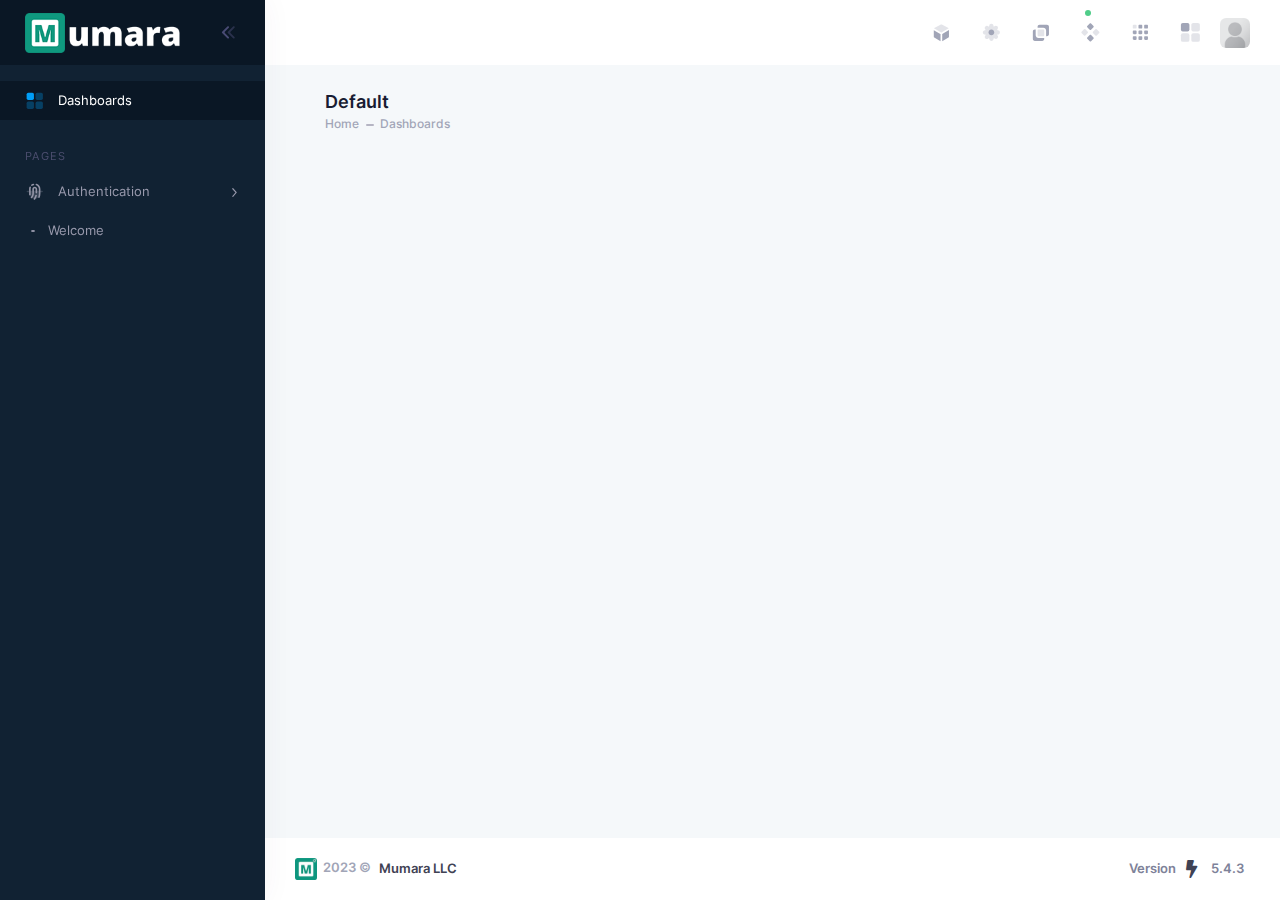
==== commit 23ac529d: "Fonts added" ====
--- a/index.html
+++ b/index.html
@@ -5,7 +5,7 @@
   <meta charset="utf-8" />
   <meta name="viewport" content="width=device-width, initial-scale=1" />
   <link rel="shortcut icon" href="./images/favicon.ico" />
-  <link rel="stylesheet" href="./font/font.css" />
+  <link rel="stylesheet" href="./font/fonts.css" />
   <link href="./css/style.css" rel="stylesheet" type="text/css" />
   <link href="./css/library.css" rel="stylesheet" type="text/css" />
 </head>
--- a/font/fonts.css
+++ b/font/fonts.css
@@ -0,0 +1,248 @@
+@font-face {
+    font-family: 'Inter';
+    font-style: normal;
+    font-weight: 300;
+    src: url("./inter/UcC73FwrK3iLTeHuS_fvQtMwCp50KnMa2JL7SUc.woff2") format('woff2');
+    unicode-range: U+0460-052F, U+1C80-1C88, U+20B4, U+2DE0-2DFF, U+A640-A69F, U+FE2E-FE2F;
+}
+@font-face {
+    font-family: 'Inter';
+    font-style: normal;
+    font-weight: 300;
+    src: url("./inter/UcC73FwrK3iLTeHuS_fvQtMwCp50KnMa0ZL7SUc.woff2") format('woff2');
+    unicode-range: U+0301, U+0400-045F, U+0490-0491, U+04B0-04B1, U+2116;
+}
+@font-face {
+    font-family: 'Inter';
+    font-style: normal;
+    font-weight: 300;
+    src: url("./inter/UcC73FwrK3iLTeHuS_fvQtMwCp50KnMa2ZL7SUc.woff2") format('woff2');
+    unicode-range: U+1F00-1FFF;
+}
+@font-face {
+    font-family: 'Inter';
+    font-style: normal;
+    font-weight: 300;
+    src: url("./inter/UcC73FwrK3iLTeHuS_fvQtMwCp50KnMa1pL7SUc.woff2") format('woff2');
+    unicode-range: U+0370-03FF;
+}
+@font-face {
+    font-family: 'Inter';
+    font-style: normal;
+    font-weight: 300;
+    src: url("./inter/UcC73FwrK3iLTeHuS_fvQtMwCp50KnMa2pL7SUc.woff2") format('woff2');
+    unicode-range: U+0102-0103, U+0110-0111, U+0128-0129, U+0168-0169, U+01A0-01A1, U+01AF-01B0, U+1EA0-1EF9, U+20AB;
+}
+@font-face {
+    font-family: 'Inter';
+    font-style: normal;
+    font-weight: 300;
+    src: url("./inter/UcC73FwrK3iLTeHuS_fvQtMwCp50KnMa25L7SUc.woff2") format('woff2');
+    unicode-range: U+0100-024F, U+0259, U+1E00-1EFF, U+2020, U+20A0-20AB, U+20AD-20CF, U+2113, U+2C60-2C7F, U+A720-A7FF;
+}
+@font-face {
+    font-family: 'Inter';
+    font-style: normal;
+    font-weight: 300;
+    src: url("./inter/UcC73FwrK3iLTeHuS_fvQtMwCp50KnMa1ZL7.woff2") format('woff2');
+    unicode-range: U+0000-00FF, U+0131, U+0152-0153, U+02BB-02BC, U+02C6, U+02DA, U+02DC, U+2000-206F, U+2074, U+20AC, U+2122, U+2191, U+2193, U+2212, U+2215, U+FEFF, U+FFFD;
+}
+@font-face {
+    font-family: 'Inter';
+    font-style: normal;
+    font-weight: 400;
+    src: url("./inter/UcC73FwrK3iLTeHuS_fvQtMwCp50KnMa2JL7SUc.woff2") format('woff2');
+    unicode-range: U+0460-052F, U+1C80-1C88, U+20B4, U+2DE0-2DFF, U+A640-A69F, U+FE2E-FE2F;
+}
+@font-face {
+    font-family: 'Inter';
+    font-style: normal;
+    font-weight: 400;
+    src: url("./inter/UcC73FwrK3iLTeHuS_fvQtMwCp50KnMa0ZL7SUc.woff2") format('woff2');
+    unicode-range: U+0301, U+0400-045F, U+0490-0491, U+04B0-04B1, U+2116;
+}
+@font-face {
+    font-family: 'Inter';
+    font-style: normal;
+    font-weight: 400;
+    src: url("./inter/UcC73FwrK3iLTeHuS_fvQtMwCp50KnMa2ZL7SUc.woff2") format('woff2');
+    unicode-range: U+1F00-1FFF;
+}
+@font-face {
+    font-family: 'Inter';
+    font-style: normal;
+    font-weight: 400;
+    src: url("./inter/UcC73FwrK3iLTeHuS_fvQtMwCp50KnMa1pL7SUc.woff2") format('woff2');
+    unicode-range: U+0370-03FF;
+}
+@font-face {
+    font-family: 'Inter';
+    font-style: normal;
+    font-weight: 400;
+    src: url("./inter/UcC73FwrK3iLTeHuS_fvQtMwCp50KnMa2pL7SUc.woff2") format('woff2');
+    unicode-range: U+0102-0103, U+0110-0111, U+0128-0129, U+0168-0169, U+01A0-01A1, U+01AF-01B0, U+1EA0-1EF9, U+20AB;
+}
+@font-face {
+    font-family: 'Inter';
+    font-style: normal;
+    font-weight: 400;
+    src: url("./inter/UcC73FwrK3iLTeHuS_fvQtMwCp50KnMa25L7SUc.woff2") format('woff2');
+    unicode-range: U+0100-024F, U+0259, U+1E00-1EFF, U+2020, U+20A0-20AB, U+20AD-20CF, U+2113, U+2C60-2C7F, U+A720-A7FF;
+}
+@font-face {
+    font-family: 'Inter';
+    font-style: normal;
+    font-weight: 400;
+    src: url("./inter/UcC73FwrK3iLTeHuS_fvQtMwCp50KnMa1ZL7.woff2") format('woff2');
+    unicode-range: U+0000-00FF, U+0131, U+0152-0153, U+02BB-02BC, U+02C6, U+02DA, U+02DC, U+2000-206F, U+2074, U+20AC, U+2122, U+2191, U+2193, U+2212, U+2215, U+FEFF, U+FFFD;
+}
+@font-face {
+    font-family: 'Inter';
+    font-style: normal;
+    font-weight: 500;
+    src: url("./inter/UcC73FwrK3iLTeHuS_fvQtMwCp50KnMa2JL7SUc.woff2") format('woff2');
+    unicode-range: U+0460-052F, U+1C80-1C88, U+20B4, U+2DE0-2DFF, U+A640-A69F, U+FE2E-FE2F;
+}
+@font-face {
+    font-family: 'Inter';
+    font-style: normal;
+    font-weight: 500;
+    src: url("./inter/UcC73FwrK3iLTeHuS_fvQtMwCp50KnMa0ZL7SUc.woff2") format('woff2');
+    unicode-range: U+0301, U+0400-045F, U+0490-0491, U+04B0-04B1, U+2116;
+}
+@font-face {
+    font-family: 'Inter';
+    font-style: normal;
+    font-weight: 500;
+    src: url("./inter/UcC73FwrK3iLTeHuS_fvQtMwCp50KnMa2ZL7SUc.woff2") format('woff2');
+    unicode-range: U+1F00-1FFF;
+}
+@font-face {
+    font-family: 'Inter';
+    font-style: normal;
+    font-weight: 500;
+    src: url("./inter/UcC73FwrK3iLTeHuS_fvQtMwCp50KnMa1pL7SUc.woff2") format('woff2');
+    unicode-range: U+0370-03FF;
+}
+@font-face {
+    font-family: 'Inter';
+    font-style: normal;
+    font-weight: 500;
+    src: url("./inter/UcC73FwrK3iLTeHuS_fvQtMwCp50KnMa2pL7SUc.woff2") format('woff2');
+    unicode-range: U+0102-0103, U+0110-0111, U+0128-0129, U+0168-0169, U+01A0-01A1, U+01AF-01B0, U+1EA0-1EF9, U+20AB;
+}
+@font-face {
+    font-family: 'Inter';
+    font-style: normal;
+    font-weight: 500;
+    src: url("./inter/UcC73FwrK3iLTeHuS_fvQtMwCp50KnMa25L7SUc.woff2") format('woff2');
+    unicode-range: U+0100-024F, U+0259, U+1E00-1EFF, U+2020, U+20A0-20AB, U+20AD-20CF, U+2113, U+2C60-2C7F, U+A720-A7FF;
+}
+@font-face {
+    font-family: 'Inter';
+    font-style: normal;
+    font-weight: 500;
+    src: url("./inter/UcC73FwrK3iLTeHuS_fvQtMwCp50KnMa1ZL7.woff2") format('woff2');
+    unicode-range: U+0000-00FF, U+0131, U+0152-0153, U+02BB-02BC, U+02C6, U+02DA, U+02DC, U+2000-206F, U+2074, U+20AC, U+2122, U+2191, U+2193, U+2212, U+2215, U+FEFF, U+FFFD;
+}
+@font-face {
+    font-family: 'Inter';
+    font-style: normal;
+    font-weight: 600;
+    src: url("./inter/UcC73FwrK3iLTeHuS_fvQtMwCp50KnMa2JL7SUc.woff2") format('woff2');
+    unicode-range: U+0460-052F, U+1C80-1C88, U+20B4, U+2DE0-2DFF, U+A640-A69F, U+FE2E-FE2F;
+}
+@font-face {
+    font-family: 'Inter';
+    font-style: normal;
+    font-weight: 600;
+    src: url("./inter/UcC73FwrK3iLTeHuS_fvQtMwCp50KnMa0ZL7SUc.woff2") format('woff2');
+    unicode-range: U+0301, U+0400-045F, U+0490-0491, U+04B0-04B1, U+2116;
+}
+@font-face {
+    font-family: 'Inter';
+    font-style: normal;
+    font-weight: 600;
+    src: url("./inter/UcC73FwrK3iLTeHuS_fvQtMwCp50KnMa2ZL7SUc.woff2") format('woff2');
+    unicode-range: U+1F00-1FFF;
+}
+@font-face {
+    font-family: 'Inter';
+    font-style: normal;
+    font-weight: 600;
+    src: url("./inter/UcC73FwrK3iLTeHuS_fvQtMwCp50KnMa1pL7SUc.woff2") format('woff2');
+    unicode-range: U+0370-03FF;
+}
+@font-face {
+    font-family: 'Inter';
+    font-style: normal;
+    font-weight: 600;
+    src: url("./inter/UcC73FwrK3iLTeHuS_fvQtMwCp50KnMa2pL7SUc.woff2") format('woff2');
+    unicode-range: U+0102-0103, U+0110-0111, U+0128-0129, U+0168-0169, U+01A0-01A1, U+01AF-01B0, U+1EA0-1EF9, U+20AB;
+}
+@font-face {
+    font-family: 'Inter';
+    font-style: normal;
+    font-weight: 600;
+    src: url("./inter/UcC73FwrK3iLTeHuS_fvQtMwCp50KnMa25L7SUc.woff2") format('woff2');
+    unicode-range: U+0100-024F, U+0259, U+1E00-1EFF, U+2020, U+20A0-20AB, U+20AD-20CF, U+2113, U+2C60-2C7F, U+A720-A7FF;
+}
+@font-face {
+    font-family: 'Inter';
+    font-style: normal;
+    font-weight: 600;
+    src: url("./inter/UcC73FwrK3iLTeHuS_fvQtMwCp50KnMa1ZL7.woff2") format('woff2');
+    unicode-range: U+0000-00FF, U+0131, U+0152-0153, U+02BB-02BC, U+02C6, U+02DA, U+02DC, U+2000-206F, U+2074, U+20AC, U+2122, U+2191, U+2193, U+2212, U+2215, U+FEFF, U+FFFD;
+}
+@font-face {
+    font-family: 'Inter';
+    font-style: normal;
+    font-weight: 700;
+    src: url("./inter/UcC73FwrK3iLTeHuS_fvQtMwCp50KnMa2JL7SUc.woff2") format('woff2');
+    unicode-range: U+0460-052F, U+1C80-1C88, U+20B4, U+2DE0-2DFF, U+A640-A69F, U+FE2E-FE2F;
+}
+@font-face {
+    font-family: 'Inter';
+    font-style: normal;
+    font-weight: 700;
+    src: url("./inter/UcC73FwrK3iLTeHuS_fvQtMwCp50KnMa0ZL7SUc.woff2") format('woff2');
+    unicode-range: U+0301, U+0400-045F, U+0490-0491, U+04B0-04B1, U+2116;
+}
+@font-face {
+    font-family: 'Inter';
+    font-style: normal;
+    font-weight: 700;
+    src: url("./inter/UcC73FwrK3iLTeHuS_fvQtMwCp50KnMa2ZL7SUc.woff2") format('woff2');
+    unicode-range: U+1F00-1FFF;
+}
+@font-face {
+    font-family: 'Inter';
+    font-style: normal;
+    font-weight: 700;
+    src: url("./inter/UcC73FwrK3iLTeHuS_fvQtMwCp50KnMa1pL7SUc.woff2") format('woff2');
+    unicode-range: U+0370-03FF;
+}
+@font-face {
+    font-family: 'Inter';
+    font-style: normal;
+    font-weight: 700;
+    src: url("./inter/UcC73FwrK3iLTeHuS_fvQtMwCp50KnMa2pL7SUc.woff2") format('woff2');
+    unicode-range: U+0102-0103, U+0110-0111, U+0128-0129, U+0168-0169, U+01A0-01A1, U+01AF-01B0, U+1EA0-1EF9, U+20AB;
+}
+@font-face {
+    font-family: 'Inter';
+    font-style: normal;
+    font-weight: 700;
+    src: url("./inter/UcC73FwrK3iLTeHuS_fvQtMwCp50KnMa25L7SUc.woff2") format('woff2');
+    unicode-range: U+0100-024F, U+0259, U+1E00-1EFF, U+2020, U+20A0-20AB, U+20AD-20CF, U+2113, U+2C60-2C7F, U+A720-A7FF;
+}
+@font-face {
+    font-family: 'Inter';
+    font-style: normal;
+    font-weight: 700;
+    src: url("./inter/UcC73FwrK3iLTeHuS_fvQtMwCp50KnMa1ZL7.woff2") format('woff2');
+    unicode-range: U+0000-00FF, U+0131, U+0152-0153, U+02BB-02BC, U+02C6, U+02DA, U+02DC, U+2000-206F, U+2074, U+20AC, U+2122, U+2191, U+2193, U+2212, U+2215, U+FEFF, U+FFFD;
+}
+html, body {
+    font-family: Inter, Helvetica, "sans-serif" !important;
+}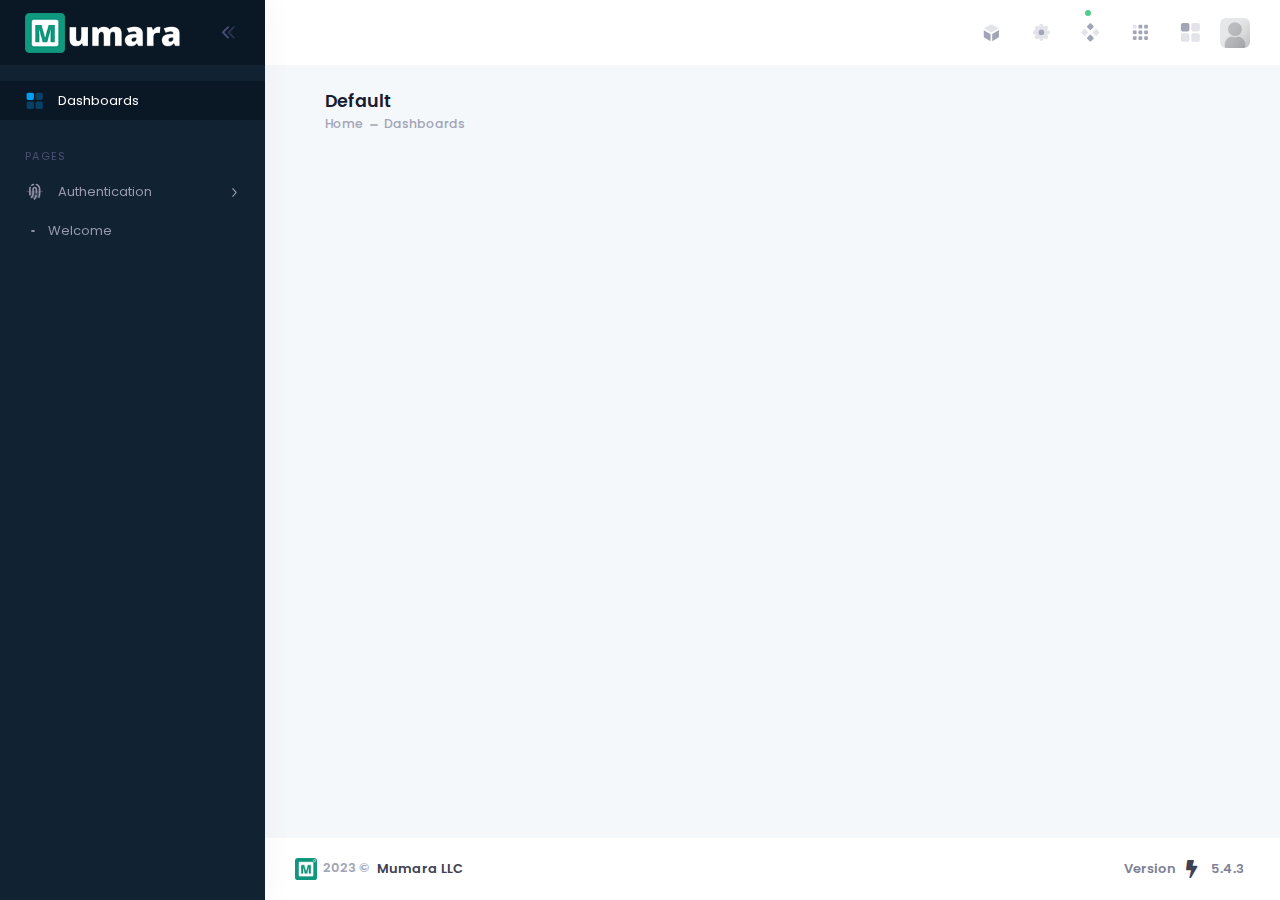
==== commit bac71ac3: "header changes" ====
--- a/index.html
+++ b/index.html
@@ -5,7 +5,7 @@
   <meta charset="utf-8" />
   <meta name="viewport" content="width=device-width, initial-scale=1" />
   <link rel="shortcut icon" href="./images/favicon.ico" />
-  <link rel="stylesheet" href="./font/fonts.css" />
+  <link rel="stylesheet" href="./font/font.css" />
   <link href="./css/style.css" rel="stylesheet" type="text/css" />
   <link href="./css/library.css" rel="stylesheet" type="text/css" />
 </head>
@@ -217,259 +217,267 @@
                       </svg>
                     </span>
                   </div>
-                  <div class="menu menu-sub menu-sub-dropdown menu-column w-375px w-lg-375px quick-links"
-                    data-kt-menu="true" data-popper-placement="bottom-end">
-                    <div class="d-flex flex-column flex-center bgi-no-repeat rounded-top px-9 py-10" style="
-                          background-image: url('./images/pattern-1.jpg');
-                          background-position: center center;
-                        ">
-                      <h3 class="text-white fw-bold">
-                        Initial Setup Guide
-                        <i class="fas fa-exclamation-circle fs-7 text-light ms-3" data-bs-toggle="tooltip" title=""
-                          data-bs-original-title="Complete the following basic steps to qualify for the first broadcast."></i>
-                      </h3>
-                    </div>
-                    <div class="scroll-y mh-350px m-0 p-3 initial-guide">
-                      <div class="m-0">
-                        <div
-                          class="d-flex align-items-center justify-content-between collapsible py-3 toggle mb-0 text-link px-5 collapsed"
-                          data-bs-toggle="collapse" data-bs-target="#setup_1" aria-expanded="false">
-                          <h4 class="text-gray-700 fw-bold cursor-pointer mb-0 fs-5">
-                            1- Download Geoip Dependencies
-                          </h4>
-                          <div class="btn btn-sm btn-icon mw-20px btn-active-color-primary">
-                            <span class="svg-icon toggle-on svg-icon-primary svg-icon-1">
-                              <i class="fa fa-angle-up fa-lg"></i>
-                            </span>
-                            <span class="svg-icon toggle-off svg-icon-1">
-                              <i class="fa fa-angle-down fa-lg"></i>
-                            </span>
-                          </div>
-                        </div>
-                        <div id="setup_1" class="fs-6 ms-1 collapse">
-                          <div class="text-gray-600 fw-semibold fs-6 p-5">
-                            Download geo IP location for fast development
-                            <button type="button" class="btn btn-primary btn-sm mt-4 d-flex" id="download_dependencies">
-                              Geoip Dependencies
-                            </button>
-                            <div
-                              class="alert alert-dismissible bg-light-danger d-flex flex-column flex-sm-row w-100 p-5 mt-3"
-                              id="geoipDownloadFailed">
-                              <span class="svg-icon svg-icon-danger me-4 alert-icon"></span>
-                              <div class="d-flex align-items-center pe-0 fw-normal text-dark fs-7">
-                                <span>License Verification Failed</span>
-                              </div>
-                            </div>
-                          </div>
-                        </div>
-                        <div class="separator separator-dashed"></div>
-                      </div>
-                      <div class="m-0">
-                        <div
-                          class="d-flex align-items-center justify-content-between collapsible py-3 toggle mb-0 text-link px-5 collapsed"
-                          data-bs-toggle="collapse" data-bs-target="#setup_2" aria-expanded="false">
-                          <h4 class="text-gray-700 fw-bold cursor-pointer mb-0 fs-5">
-                            2 -Add Sending Domain
-                          </h4>
-                          <div class="btn btn-sm btn-icon mw-20px btn-active-color-primary">
-                            <span class="svg-icon toggle-on svg-icon-primary svg-icon-1">
-                              <i class="fa fa-angle-up fa-lg"></i>
-                            </span>
-                            <span class="svg-icon toggle-off svg-icon-1">
-                              <i class="fa fa-angle-down fa-lg"></i>
-                            </span>
-                          </div>
-                        </div>
-                        <div id="setup_2" class="fs-6 ms-1 collapse">
-                          <div class="text-gray-600 fw-semibold fs-6 p-5">
-                            Sending domain appears as the sender’s domain when
-                            your recipients receive emails. E.g if a person
-                            receives an email from joseph@letscommunicate.com,
-                            the sending domain is letscommunicate.com.
-                            <button type="button" class="btn btn-primary btn-sm mt-4 d-flex" id="opts1"
-                              onclick='window.location.href="/domain/add"'>
-                              Add Sending Domain
-                            </button>
-                          </div>
-                        </div>
-                        <div class="separator separator-dashed"></div>
-                      </div>
-                      <div class="m-0">
-                        <div
-                          class="d-flex align-items-center justify-content-between collapsible py-3 toggle mb-0 text-link px-5 collapsed"
-                          data-bs-toggle="collapse" data-bs-target="#setup_3" aria-expanded="false">
-                          <h4 class="text-gray-700 fw-bold cursor-pointer mb-0 fs-5">
-                            3 - Add a Bounce Address
-                          </h4>
-                          <div class="btn btn-sm btn-icon mw-20px btn-active-color-primary">
-                            <span class="svg-icon toggle-on svg-icon-primary svg-icon-1">
-                              <i class="fa fa-angle-up fa-lg"></i>
-                            </span>
-                            <span class="svg-icon toggle-off svg-icon-1">
-                              <i class="fa fa-angle-down fa-lg"></i>
-                            </span>
-                          </div>
-                        </div>
-                        <div id="setup_3" class="fs-6 ms-1 collapse">
-                          <div class="text-gray-600 fw-semibold fs-6 p-5">
-                            Bounce address is the mailbox where Mumara Site
-                            sends delivery reports of the failed attempts.
-                            <button type="button" class="btn btn-primary btn-sm mt-4 d-flex" id="opts2"
-                              onclick='window.location.href="/bounce/mailbox/add"'>
-                              Add a Bounce Address
-                            </button>
-                          </div>
-                        </div>
-                        <div class="separator separator-dashed"></div>
-                      </div>
-                      <div class="m-0">
-                        <div
-                          class="d-flex align-items-center justify-content-between collapsible py-3 toggle mb-0 text-link px-5 collapsed"
-                          data-bs-toggle="collapse" data-bs-target="#setup_4" aria-expanded="false">
-                          <h4 class="text-gray-700 fw-bold cursor-pointer mb-0 fs-5">
-                            4 - Connect Sending Node
-                          </h4>
-                          <div class="btn btn-sm btn-icon mw-20px btn-active-color-primary">
-                            <span class="svg-icon toggle-on svg-icon-primary svg-icon-1">
-                              <i class="fa fa-angle-up fa-lg"></i>
-                            </span>
-                            <span class="svg-icon toggle-off svg-icon-1">
-                              <i class="fa fa-angle-down fa-lg"></i>
-                            </span>
-                          </div>
-                        </div>
-                        <div id="setup_4" class="fs-6 ms-1 collapse">
-                          <div class="text-gray-600 fw-semibold fs-6 p-5">
-                            Sending Node is your email courier and technically
-                            called an MTA. You can connect an SMTP or an ESP
-                            account from the supported providers.
-                            <button type="button" class="btn btn-primary btn-sm mt-4 d-flex" id="opts3"
-                              onclick='window.location.href="/node/list/view"'>
-                              Connect Sending Node
-                            </button>
-                          </div>
-                        </div>
-                        <div class="separator separator-dashed"></div>
-                      </div>
-                      <div class="m-0">
-                        <div
-                          class="d-flex align-items-center justify-content-between collapsible py-3 toggle mb-0 text-link px-5 collapsed"
-                          data-bs-toggle="collapse" data-bs-target="#setup_5" aria-expanded="false">
-                          <h4 class="text-gray-700 fw-bold cursor-pointer mb-0 fs-5">
-                            5 - Add Contact List
-                          </h4>
-                          <div class="btn btn-sm btn-icon mw-20px btn-active-color-primary">
-                            <span class="svg-icon toggle-on svg-icon-primary svg-icon-1">
-                              <i class="fa fa-angle-up fa-lg"></i>
-                            </span>
-                            <span class="svg-icon toggle-off svg-icon-1">
-                              <i class="fa fa-angle-down fa-lg"></i>
-                            </span>
-                          </div>
-                        </div>
-                        <div id="setup_5" class="fs-6 ms-1 collapse">
-                          <div class="text-gray-600 fw-semibold fs-6 p-5">
-                            Create a contact list that can store your
-                            contacts/subscribers information.
-                            <button type="button" class="btn btn-primary btn-sm mt-4 d-flex" id="opts4"
-                              onclick='window.location.href="/list/add"'>
-                              Add Contact List
-                            </button>
-                          </div>
-                        </div>
-                        <div class="separator separator-dashed"></div>
-                      </div>
-                      <div class="m-0">
-                        <div
-                          class="d-flex align-items-center justify-content-between collapsible py-3 toggle mb-0 text-link px-5 collapsed"
-                          data-bs-toggle="collapse" data-bs-target="#setup_6" aria-expanded="false">
-                          <h4 class="text-gray-700 fw-bold cursor-pointer mb-0 fs-5">
-                            6 - Import Contacts
-                          </h4>
-                          <div class="btn btn-sm btn-icon mw-20px btn-active-color-primary">
-                            <span class="svg-icon toggle-on svg-icon-primary svg-icon-1">
-                              <i class="fa fa-angle-up fa-lg"></i>
-                            </span>
-                            <span class="svg-icon toggle-off svg-icon-1">
-                              <i class="fa fa-angle-down fa-lg"></i>
-                            </span>
-                          </div>
-                        </div>
-                        <div id="setup_6" class="fs-6 ms-1 collapse">
-                          <div class="text-gray-600 fw-semibold fs-6 p-5">
-                            <span class="d-flex">Add/Import your contacts whom you want to send
-                              your first broadcast.</span>
-                            <button type="button" class="btn btn-primary btn-sm mt-4" id="opts5"
-                              onclick='window.location.href="/contact/add"'>
-                              Add a Contact
-                            </button>
-                            <button type="button" class="btn btn-primary btn-sm mt-4" id="opts55"
-                              onclick='window.location.href="/contacts/import"'>
-                              Import Contacts
-                            </button>
-                          </div>
-                        </div>
-                        <div class="separator separator-dashed"></div>
-                      </div>
-                      <div class="m-0">
-                        <div
-                          class="d-flex align-items-center justify-content-between collapsible py-3 toggle mb-0 text-link px-5 collapsed"
-                          data-bs-toggle="collapse" data-bs-target="#setup_7" aria-expanded="false">
-                          <h4 class="text-gray-700 fw-bold cursor-pointer mb-0 fs-5">
-                            7 - Create Your First Broadcast
-                          </h4>
-                          <div class="btn btn-sm btn-icon mw-20px btn-active-color-primary">
-                            <span class="svg-icon toggle-on svg-icon-primary svg-icon-1">
-                              <i class="fa fa-angle-up fa-lg"></i>
-                            </span>
-                            <span class="svg-icon toggle-off svg-icon-1">
-                              <i class="fa fa-angle-down fa-lg"></i>
-                            </span>
-                          </div>
-                        </div>
-                        <div id="setup_7" class="fs-6 ms-1 collapse">
-                          <div class="text-gray-600 fw-semibold fs-6 p-5">
-                            Add/Import your contacts whom you want to send
-                            your first broadcast.
-                            <button type="button" class="btn btn-primary btn-sm mt-4 d-flex" id="opts6"
-                              onclick='window.location.href="/broadcast/add"'>
-                              Add New Broadcast
-                            </button>
-                          </div>
-                        </div>
-                        <div class="separator separator-dashed"></div>
-                      </div>
-                      <div class="m-0">
-                        <div
-                          class="d-flex align-items-center justify-content-between collapsible py-3 toggle mb-0 text-link px-5 collapsed"
-                          data-bs-toggle="collapse" data-bs-target="#setup_8" aria-expanded="false">
-                          <h4 class="text-gray-700 fw-bold cursor-pointer mb-0 fs-5">
-                            8 - Schedule Your First Broadcast
-                          </h4>
-                          <div class="btn btn-sm btn-icon mw-20px btn-active-color-primary">
-                            <span class="svg-icon toggle-on svg-icon-primary svg-icon-1">
-                              <i class="fa fa-angle-up fa-lg"></i>
-                            </span>
-                            <span class="svg-icon toggle-off svg-icon-1">
-                              <i class="fa fa-angle-down fa-lg"></i>
-                            </span>
-                          </div>
-                        </div>
-                        <div id="setup_8" class="fs-6 ms-1 collapse">
-                          <div class="text-gray-600 fw-semibold fs-6 p-5">
-                            You’re doing excellent job so far. It’s the time
-                            now to schedule a broadcast and see how does it
-                            perform.
-                            <button type="button" class="btn btn-primary btn-sm mt-4 d-flex" id="opts7"
-                              onclick='window.location.href="/schedule/new"'>
-                              Schedule Broadcast
-                            </button>
-                          </div>
-                        </div>
-                        <div class="separator separator-dashed"></div>
-                      </div>
-                    </div>
-                  </div>
+                  
+  <div  class="menu menu-sub menu-sub-dropdown menu-column w-250px w-lg-400px quick-links" data-kt-menu="true" data-popper-placement="bottom-end">
+    <div class="d-flex flex-column flex-left bgi-no-repeat rounded-top px-9 py-10" style="background-image:url('./images/pattern-1.jpg')">
+      <h3 class="text-white fw-bold"> Get Started </h3>
+      <div class="d-flex align-items-center flex-column mt-3 w-100">
+              <div class="d-flex justify-content-between fw-bold fs-6 text-white opacity-75 w-100 mt-auto mb-2">
+                  <span>25%</span>
+          <div class="h-8px mx-3 w-100 bg-white bg-opacity-50 rounded mt-2">
+            <div class="bg-white rounded h-8px" role="progressbar" style="width: 25%;" aria-valuenow="50" aria-valuemin="0" aria-valuemax="100"></div>
+          </div>
+              </div> 
+          </div>
+    </div>
+    <div class="tab-content tab-is">
+      <div class="kt-notification kt-margin-t-10 kt-margin-b-10 scroll scroll-y mh-350px m-0 p-3 initial-guide">
+        <div class="col-md-12 setep_options">
+          <div class="setepOptions option1 done">
+          <div
+            class="d-flex align-items-center justify-content-between collapsible toggle mb-0 text-link collapsed"
+            data-bs-toggle="collapse"
+            data-bs-target="#setup_1"
+            aria-expanded="false"
+          >
+            <h3>
+              <i class="fa fa-check"></i>
+              <span class="option-title">Geoip Dependencies</span>
+            </h3>
+          </div>
+          <div id="setup_1" class="fs-6 ms-1 collapse paraSetup">
+            <div class="text-gray-600 fw-semibold fs-6 p-5">
+            Download geo IP location for fast development
+            <button
+              type="button"
+              class="btn btn-primary btn-sm mt-4 d-flex"
+              id="download_dependencies"
+            >
+              Geoip Dependencies
+            </button>
+            <div
+              class="alert alert-dismissible bg-light-danger d-flex flex-column flex-sm-row w-100 p-5 mt-3"
+              id="geoipDownloadFailed"
+            >
+              <span
+              class="svg-icon svg-icon-danger me-4 alert-icon"
+              ></span>
+              <div
+              class="d-flex align-items-center pe-0 fw-normal text-dark fs-7"
+              >
+              <span>License Verification Failed</span>
+              </div>
+            </div>
+            </div>
+          </div>
+          </div>
+          <div class="setepOptions option2 done">
+          <div
+            class="d-flex align-items-center justify-content-between collapsible toggle mb-0 text-link collapsed"
+            data-bs-toggle="collapse"
+            data-bs-target="#setup_2"
+            aria-expanded="false"
+          >
+            <h3>
+              <i class="fa fa-check"></i>
+              <span class="option-title">Sending Domain</span>
+            </h3>
+          </div>
+          <div id="setup_2" class="fs-6 ms-1 collapse paraSetup">
+            <div class="text-gray-600 fw-semibold fs-6 p-5">
+            Sending domain appears as the sender’s domain when
+            your recipients receive emails. E.g if a person
+            receives an email from joseph@letscommunicate.com,
+            the sending domain is letscommunicate.com.
+            <button
+              type="button"
+              class="btn btn-primary btn-sm mt-4 d-flex"
+              id="opts1"
+              onclick='window.location.href="/domain/add"'
+            >
+              Add Sending Domain
+            </button>
+            </div>
+          </div>
+          </div>
+          <div class="setepOptions option3">
+          <div
+            class="d-flex align-items-center justify-content-between collapsible toggle mb-0 text-link collapsed"
+            data-bs-toggle="collapse"
+            data-bs-target="#setup_3"
+            aria-expanded="false"
+          >
+            <h3>
+              <i class="fa fa-check"></i>
+              <span class="option-title">Bounce Address</span>
+            </h3>
+          </div>
+          <div id="setup_3" class="fs-6 ms-1 collapse">
+            <div class="text-gray-600 fw-semibold fs-6 p-5">
+            Bounce address is the mailbox where Mumara Site
+            sends delivery reports of the failed attempts.
+            <button
+              type="button"
+              class="btn btn-primary btn-sm mt-4 d-flex"
+              id="opts2"
+              onclick='window.location.href="/bounce/mailbox/add"'
+            >
+              Add a Bounce Address
+            </button>
+            </div>
+          </div>
+          </div>
+          <div class="setepOptions option4">
+          <div
+            class="d-flex align-items-center justify-content-between collapsible toggle mb-0 text-link collapsed"
+            data-bs-toggle="collapse"
+            data-bs-target="#setup_4"
+            aria-expanded="false"
+          >
+            <h3>
+              <i class="fa fa-check"></i>
+              <span class="option-title">Sending Node</span>
+            </h3>
+          </div>
+          <div id="setup_4" class="fs-6 ms-1 collapse">
+            <div class="text-gray-600 fw-semibold fs-6 p-5">
+            Sending Node is your email courier and technically
+            called an MTA. You can connect an SMTP or an ESP
+            account from the supported providers.
+            <button
+              type="button"
+              class="btn btn-primary btn-sm mt-4 d-flex"
+              id="opts3"
+              onclick='window.location.href="/node/list/view"'
+            >
+              Connect Sending Node
+            </button>
+            </div>
+          </div>
+          </div>
+          <div class="setepOptions option5">
+          <div
+            class="d-flex align-items-center justify-content-between collapsible toggle mb-0 text-link collapsed"
+            data-bs-toggle="collapse"
+            data-bs-target="#setup_5"
+            aria-expanded="false"
+          >
+            <h3>
+              <i class="fa fa-check"></i>
+              <span class="option-title">Contact List</span>
+            </h3>
+          </div>
+          <div id="setup_5" class="fs-6 ms-1 collapse">
+            <div class="text-gray-600 fw-semibold fs-6 p-5">
+            Create a contact list that can store your
+            contacts/subscribers information.
+            <button
+              type="button"
+              class="btn btn-primary btn-sm mt-4 d-flex"
+              id="opts4"
+              onclick='window.location.href="/list/add"'
+            >
+              Add Contact List
+            </button>
+            </div>
+          </div>
+          </div>
+          <div class="setepOptions option6">
+          <div
+            class="d-flex align-items-center justify-content-between collapsible toggle mb-0 text-link collapsed"
+            data-bs-toggle="collapse"
+            data-bs-target="#setup_6"
+            aria-expanded="false"
+          >
+            <h3>
+              <i class="fa fa-check"></i>
+              <span class="option-title">Import Contacts</span>
+            </h3>
+          </div>
+          <div id="setup_6" class="fs-6 ms-1 collapse">
+            <div class="text-gray-600 fw-semibold fs-6 p-5">
+            <span class="d-flex"
+              >Add/Import your contacts whom you want to send
+              your first broadcast.</span
+            >
+            <button
+              type="button"
+              class="btn btn-primary btn-sm mt-4"
+              id="opts5"
+              onclick='window.location.href="/contact/add"'
+            >
+              Add a Contact
+            </button>
+            <button
+              type="button"
+              class="btn btn-primary btn-sm mt-4"
+              id="opts55"
+              onclick='window.location.href="/contacts/import"'
+            >
+              Import Contacts
+            </button>
+            </div>
+          </div>
+          </div>
+          <div class="setepOptions option7">
+          <div
+            class="d-flex align-items-center justify-content-between collapsible toggle mb-0 text-link collapsed"
+            data-bs-toggle="collapse"
+            data-bs-target="#setup_7"
+            aria-expanded="false"
+          >
+            <h3>
+              <i class="fa fa-check"></i>
+              <span class="option-title">Create First Broadcast</span>
+            </h3>
+          </div>
+          <div id="setup_7" class="fs-6 ms-1 collapse">
+            <div class="text-gray-600 fw-semibold fs-6 p-5">
+            Add/Import your contacts whom you want to send
+            your first broadcast.
+            <button
+              type="button"
+              class="btn btn-primary btn-sm mt-4 d-flex"
+              id="opts6"
+              onclick='window.location.href="/broadcast/add"'
+            >
+              Add New Broadcast
+            </button>
+            </div>
+          </div>
+          </div>
+          <div class="setepOptions option8">
+          <div
+            class="d-flex align-items-center justify-content-between collapsible toggle mb-0 text-link collapsed"
+            data-bs-toggle="collapse"
+            data-bs-target="#setup_8"
+            aria-expanded="false"
+          >
+            <h3>
+              <i class="fa fa-check"></i>
+              <span class="option-title">Schedule First Broadcast</span>
+            </h3>
+          </div>
+          <div id="setup_8" class="fs-6 ms-1 collapse">
+            <div class="text-gray-600 fw-semibold fs-6 p-5">
+            You’re doing excellent job so far. It’s the time
+            now to schedule a broadcast and see how does it
+            perform.
+            <button
+              type="button"
+              class="btn btn-primary btn-sm mt-4 d-flex"
+              id="opts7"
+              onclick='window.location.href="/schedule/new"'
+            >
+              Schedule Broadcast
+            </button>
+            </div>
+          </div>
+          </div>
+        </div>
+      </div>
+      </div>
+    </div>
                 </div>
                 <div class="d-flex align-items-center ms-1 ms-lg-3">
                   <div
@@ -500,24 +508,80 @@
                       <ul class="nav nav-line-tabs nav-line-tabs-2x nav-stretch fw-bold px-9">
                         <li class="nav-item">
                           <a class="nav-link text-white opacity-75 opacity-state-100 pb-4 active" data-bs-toggle="tab"
-                            href="#proccesses1">Active Processes</a>
+                            href="#issues">Isuues</a>
                         </li>
                         <li class="nav-item">
                           <a class="nav-link text-white opacity-75 opacity-state-100 pb-4" data-bs-toggle="tab"
-                            href="#proccesses2">Running Processing
+                            href="#proccesses">Running Processing
                           </a>
                         </li>
                       </ul>
                     </div>
                     <div class="tab-content">
-                      <div class="tab-pane fade show active" id="proccesses1" role="tabpanel">
+                      <div class="tab-pane fade show active" id="issues" role="tabpanel">
+                        <div class="scroll-y mh-325px my-5 px-3">
+                          <div class="d-flex flex-stack py-4 px-5">
+                            <div class="d-flex align-items-start">
+                              <div class="symbol symbol-35px me-4">
+                                <span class="symbol-label bg-light-warning">
+                                  <span class="svg-icon svg-icon-2 svg-icon-primary">
+                                    <i class="fa fa-times text-warning fa-lg"></i>
+                                  </span>
+                                </span>
+                              </div>
+                              <div class="d-flex flex-column">
+                                <span class="fs-7 mb-1 text-gray-800 fw-semibold">
+                                  Expected response code 354 but got code "503",
+                                  with message "503 RCPT command expected"
+                                </span>
+                                <span class="fs-8 text-muted fw-semibold mb-1">Last Checked Jan 28, 2023 04:52:59 AM
+                                </span>
+                                <button type="button" class="btn btn-success btn-xs resolve-btn">
+                                  Mark Resolved
+                                </button>
+                              </div>
+                            </div>
+                          </div>
+                          <div class="d-flex flex-stack py-4 px-5">
+                            <div class="d-flex align-items-start">
+                              <div class="symbol symbol-35px me-4">
+                                <span class="symbol-label bg-light-warning">
+                                  <span class="svg-icon svg-icon-2 svg-icon-primary">
+                                    <i class="fa fa-times text-warning fa-lg"></i>
+                                  </span>
+                                </span>
+                              </div>
+                              <div class="d-flex flex-column">
+                                <span class="fs-7 mb-1 text-gray-800 fw-semibold">
+                                  Expected response code 354 but got code "503",
+                                  with message "503 RCPT command expected"
+                                </span>
+                                <span class="fs-8 text-muted fw-semibold mb-1">Last Checked Jan 26, 2023 11:45:55 PM
+                                </span>
+                                <button type="button" class="btn btn-success btn-xs resolve-btn">
+                                  Mark Resolved
+                                </button>
+                              </div>
+                            </div>
+                          </div>
+                        </div>
+                        <div class="py-3 text-center border-top">
+                          <a href="#" class="btn btn-color-gray-600 btn-active-color-primary">
+                            View All Issues
+                            <span class="svg-icon svg-icon-5">
+                              <i class="fa fa-arrow-right fs-8"></i>
+                            </span>
+                          </a>
+                        </div>
+                      </div>
+                      <div class="tab-pane fade" id="proccesses" role="tabpanel">
                         <div class="scroll-y mh-325px my-5 px-8">
                           <div class="d-flex flex-stack py-4">
                             <div class="d-flex align-items-center">
                               <div class="symbol symbol-35px me-4">
                                 <span class="symbol-label bg-light-primary">
                                   <span class="svg-icon svg-icon-2 svg-icon-primary">
-                                    <i class="fa fa-circle-notch fa-spin me-0 text-primary fa-lg"></i>
+                                    <i class="fa fa-spinner fa-spin me-0 text-primary fa-lg"></i>
                                   </span>
                                 </span>
                               </div>
@@ -538,7 +602,7 @@
                               <div class="symbol symbol-35px me-4">
                                 <span class="symbol-label bg-light-primary">
                                   <span class="svg-icon svg-icon-2 svg-icon-primary">
-                                    <i class="fa fa-circle-notch fa-spin me-0 text-primary fa-lg"></i>
+                                    <i class="fa fa-spinner fa-spin me-0 text-primary fa-lg"></i>
                                   </span>
                                 </span>
                               </div>
@@ -560,7 +624,7 @@
                               <div class="symbol symbol-35px me-4">
                                 <span class="symbol-label bg-light-primary">
                                   <span class="svg-icon svg-icon-2 svg-icon-primary">
-                                    <i class="fa fa-circle-notch fa-spin me-0 text-primary fa-lg"></i>
+                                    <i class="fa fa-spinner fa-spin me-0 text-primary fa-lg"></i>
                                   </span>
                                 </span>
                               </div>
@@ -582,7 +646,7 @@
                               <div class="symbol symbol-35px me-4">
                                 <span class="symbol-label bg-light-primary">
                                   <span class="svg-icon svg-icon-2 svg-icon-primary">
-                                    <i class="fa fa-circle-notch fa-spin me-0 text-primary fa-lg"></i>
+                                    <i class="fa fa-spinner fa-spin me-0 text-primary fa-lg"></i>
                                   </span>
                                 </span>
                               </div>
@@ -603,7 +667,7 @@
                               <div class="symbol symbol-35px me-4">
                                 <span class="symbol-label bg-light-primary">
                                   <span class="svg-icon svg-icon-2 svg-icon-primary">
-                                    <i class="fa fa-circle-notch fa-spin me-0 text-primary fa-lg"></i>
+                                    <i class="fa fa-spinner fa-spin me-0 text-primary fa-lg"></i>
                                   </span>
                                 </span>
                               </div>
@@ -625,7 +689,7 @@
                               <div class="symbol symbol-35px me-4">
                                 <span class="symbol-label bg-light-primary">
                                   <span class="svg-icon svg-icon-2 svg-icon-primary">
-                                    <i class="fa fa-circle-notch fa-spin me-0 text-primary fa-lg"></i>
+                                    <i class="fa fa-spinner fa-spin me-0 text-primary fa-lg"></i>
                                   </span>
                                 </span>
                               </div>
@@ -652,234 +716,6 @@
                           </a>
                         </div>
                       </div>
-                      <div class="tab-pane fade" id="proccesses2" role="tabpanel">
-                        <div class="scroll-y mh-325px my-5 px-8">
-                          <div class="d-flex flex-stack py-4">
-                            <div class="d-flex align-items-center">
-                              <div class="symbol symbol-35px me-4">
-                                <span class="symbol-label bg-light-primary">
-                                  <span class="svg-icon svg-icon-2 svg-icon-primary">
-                                    <i class="fa fa-spinner fa-spin me-0 text-primary fa-lg"></i>
-                                  </span>
-                                </span>
-                              </div>
-                              <div class="mb-0 me-2">
-                                <div class="fs-6 text-gray-800 text-hover-primary fw-bold">
-                                  Database update in progress
-                                </div>
-                                <div class="text-gray-400 fs-7">
-                                  <span class="fw-semibold text-gray-500">
-                                    Just now
-                                  </span>
-                                </div>
-                              </div>
-                            </div>
-                          </div>
-                          <div class="d-flex flex-stack py-4">
-                            <div class="d-flex align-items-center">
-                              <div class="symbol symbol-35px me-4">
-                                <span class="symbol-label bg-light-primary">
-                                  <span class="svg-icon svg-icon-2 svg-icon-primary">
-                                    <i class="fa fa-spinner fa-spin me-0 text-primary fa-lg"></i>
-                                  </span>
-                                </span>
-                              </div>
-                              <div class="mb-0 me-2">
-                                <div class="fs-6 text-gray-800 text-hover-primary fw-bold">
-                                  Running Campaign
-                                  <span class="text-gray-400 fs-8">(Test SAM )</span>
-                                </div>
-                                <div class="text-gray-400 fs-7">
-                                  <span class="fw-semibold text-gray-500">
-                                    5 minutes ago
-                                  </span>
-                                </div>
-                              </div>
-                            </div>
-                          </div>
-                          <div class="d-flex flex-stack py-4">
-                            <div class="d-flex align-items-center">
-                              <div class="symbol symbol-35px me-4">
-                                <span class="symbol-label bg-light-primary">
-                                  <span class="svg-icon svg-icon-2 svg-icon-primary">
-                                    <i class="fa fa-spinner fa-spin me-0 text-primary fa-lg"></i>
-                                  </span>
-                                </span>
-                              </div>
-                              <div class="mb-0 me-2">
-                                <div class="fs-6 text-gray-800 text-hover-primary fw-bold">
-                                  Running Campaign
-                                  <span class="text-gray-400 fs-8">( New Sucscribers )</span>
-                                </div>
-                                <div class="text-gray-400 fs-7">
-                                  <span class="fw-semibold text-gray-500">
-                                    3 hours ago
-                                  </span>
-                                </div>
-                              </div>
-                            </div>
-                          </div>
-                          <div class="d-flex flex-stack py-4">
-                            <div class="d-flex align-items-center">
-                              <div class="symbol symbol-35px me-4">
-                                <span class="symbol-label bg-light-primary">
-                                  <span class="svg-icon svg-icon-2 svg-icon-primary">
-                                    <i class="fa fa-spinner fa-spin me-0 text-primary fa-lg"></i>
-                                  </span>
-                                </span>
-                              </div>
-                              <div class="mb-0 me-2">
-                                <div class="fs-6 text-gray-800 text-hover-primary fw-bold">
-                                  Database update in progress
-                                </div>
-                                <div class="text-gray-400 fs-7">
-                                  <span class="fw-semibold text-gray-500">
-                                    15 hours ago
-                                  </span>
-                                </div>
-                              </div>
-                            </div>
-                          </div>
-                          <div class="d-flex flex-stack py-4">
-                            <div class="d-flex align-items-center">
-                              <div class="symbol symbol-35px me-4">
-                                <span class="symbol-label bg-light-primary">
-                                  <span class="svg-icon svg-icon-2 svg-icon-primary">
-                                    <i class="fa fa-spinner fa-spin me-0 text-primary fa-lg"></i>
-                                  </span>
-                                </span>
-                              </div>
-                              <div class="mb-0 me-2">
-                                <div class="fs-6 text-gray-800 text-hover-primary fw-bold">
-                                  Running Campaign
-                                  <span class="text-gray-400 fs-8">( Old Sucscribers )</span>
-                                </div>
-                                <div class="text-gray-400 fs-7">
-                                  <span class="fw-semibold text-gray-500">
-                                    10 days ago
-                                  </span>
-                                </div>
-                              </div>
-                            </div>
-                          </div>
-                          <div class="d-flex flex-stack py-4">
-                            <div class="d-flex align-items-center">
-                              <div class="symbol symbol-35px me-4">
-                                <span class="symbol-label bg-light-primary">
-                                  <span class="svg-icon svg-icon-2 svg-icon-primary">
-                                    <i class="fa fa-spinner fa-spin me-0 text-primary fa-lg"></i>
-                                  </span>
-                                </span>
-                              </div>
-                              <div class="mb-0 me-2">
-                                <div class="fs-6 text-gray-800 text-hover-primary fw-bold">
-                                  Running Campaign
-                                  <span class="text-gray-400 fs-8">( Holiday )</span>
-                                </div>
-                                <div class="text-gray-400 fs-7">
-                                  <span class="fw-semibold text-gray-500">
-                                    3 months ago
-                                  </span>
-                                </div>
-                              </div>
-                            </div>
-                          </div>
-                        </div>
-                        <div class="py-3 text-center border-top">
-                          <a href="#" class="btn btn-color-gray-600 btn-active-color-primary">
-                            View All Process
-                            <span class="svg-icon svg-icon-5">
-                              <i class="fa fa-arrow-right fs-8"></i>
-                            </span>
-                          </a>
-                        </div>
-                      </div>
-                    </div>
-                  </div>
-                </div>
-                <div class="d-flex align-items-center ms-1 ms-lg-3">
-                  <div
-                    class="btn btn-icon btn-icon-muted btn-active-light btn-active-color-primary w-30px h-30px w-md-40px h-md-40px position-relative"
-                    data-kt-menu-trigger="click" data-kt-menu-attach="parent" data-kt-menu-placement="bottom-end">
-                    <span class="svg-icon svg-icon-1">
-                      <svg xmlns="http://www.w3.org/2000/svg" width="24px" height="24px" viewBox="0 0 24 24"
-                        version="1.1" class="kt-svg-icon">
-                        <g stroke="none" stroke-width="1" fill="none" fill-rule="evenodd">
-                          <rect id="bound" x="0" y="0" width="24" height="24" />
-                          <path
-                            d="M6,9 L6,15 C6,16.6568542 7.34314575,18 9,18 L15,18 L15,18.8181818 C15,20.2324881 14.2324881,21 12.8181818,21 L5.18181818,21 C3.76751186,21 3,20.2324881 3,18.8181818 L3,11.1818182 C3,9.76751186 3.76751186,9 5.18181818,9 L6,9 Z M17,16 L17,10 C17,8.34314575 15.6568542,7 14,7 L8,7 L8,6.18181818 C8,4.76751186 8.76751186,4 10.1818182,4 L17.8181818,4 C19.2324881,4 20,4.76751186 20,6.18181818 L20,13.8181818 C20,15.2324881 19.2324881,16 17.8181818,16 L17,16 Z"
-                            id="Combined-Shape" fill="#000000" fill-rule="nonzero" />
-                          <path
-                            d="M9.27272727,9 L13.7272727,9 C14.5522847,9 15,9.44771525 15,10.2727273 L15,14.7272727 C15,15.5522847 14.5522847,16 13.7272727,16 L9.27272727,16 C8.44771525,16 8,15.5522847 8,14.7272727 L8,10.2727273 C8,9.44771525 8.44771525,9 9.27272727,9 Z"
-                            id="Rectangle-19-Copy-3" fill="#000000" opacity="0.3" />
-                        </g>
-                      </svg>
-                    </span>
-                  </div>
-                  <div class="menu menu-sub menu-sub-dropdown menu-column w-250px w-lg-325px quick-links"
-                    data-kt-menu="true" data-popper-placement="bottom-end">
-                    <div class="d-flex flex-column flex-center bgi-no-repeat rounded-top px-9 py-10" style="
-                          background-image: url('./images/pattern-1.jpg');
-                          background-position: center center;
-                        ">
-                      <h3 class="text-white fw-bold">
-                        Issues
-                        <span class="fs-8 opacity-75 ms-3 badge badge-light-info">3</span>
-                      </h3>
-                    </div>
-                    <div class="scroll-y mh-275px m-0 px-0">
-                      <div class="d-flex flex-stack py-4 px-5">
-                        <div class="d-flex align-items-start">
-                          <div class="symbol symbol-35px me-4">
-                            <span class="symbol-label bg-light-warning">
-                              <span class="svg-icon svg-icon-2 svg-icon-primary">
-                                <i class="fa fa-times text-warning fa-lg"></i>
-                              </span>
-                            </span>
-                          </div>
-                          <div class="d-flex flex-column">
-                            <span class="fs-7 mb-1 text-gray-800 fw-semibold">
-                              Expected response code 354 but got code "503",
-                              with message "503 RCPT command expected"
-                            </span>
-                            <span class="fs-8 text-muted fw-semibold mb-1">Last Checked Jan 28, 2023 04:52:59 AM
-                            </span>
-                            <button type="button" class="btn btn-success btn-xs resolve-btn">
-                              Mark Resolved
-                            </button>
-                          </div>
-                        </div>
-                      </div>
-                      <div class="d-flex flex-stack py-4 px-5">
-                        <div class="d-flex align-items-start">
-                          <div class="symbol symbol-35px me-4">
-                            <span class="symbol-label bg-light-warning">
-                              <span class="svg-icon svg-icon-2 svg-icon-primary">
-                                <i class="fa fa-times text-warning fa-lg"></i>
-                              </span>
-                            </span>
-                          </div>
-                          <div class="d-flex flex-column">
-                            <span class="fs-7 mb-1 text-gray-800 fw-semibold">
-                              Expected response code 354 but got code "503",
-                              with message "503 RCPT command expected"
-                            </span>
-                            <span class="fs-8 text-muted fw-semibold mb-1">Last Checked Jan 26, 2023 11:45:55 PM
-                            </span>
-                            <button type="button" class="btn btn-success btn-xs resolve-btn">
-                              Mark Resolved
-                            </button>
-                          </div>
-                        </div>
-                      </div>
-                    </div>
-                    <div class="py-3 text-center border-top">
-                      <a href="#" class="btn btn-color-gray-600 btn-active-color-primary">
-                        View All
-                        <span class="svg-icon svg-icon-5">
-                          <i class="fa fa-arrow-right fs-8"></i>
-                        </span>
-                      </a>
                     </div>
                   </div>
                 </div>
--- a/font/font.css
+++ b/font/font.css
@@ -0,0 +1 @@
+@font-face{font-family:Poppins;font-style:normal;font-weight:300;src:url(./poppins/pxiByp8kv8JHgFVrLDz8Z11lFc-K.woff2) format('woff2');unicode-range:U+0900-097F,U+1CD0-1CF6,U+1CF8-1CF9,U+200C-200D,U+20A8,U+20B9,U+25CC,U+A830-A839,U+A8E0-A8FB}@font-face{font-family:Poppins;font-style:normal;font-weight:300;src:url(./poppins/pxiByp8kv8JHgFVrLDz8Z1JlFc-K.woff2) format('woff2');unicode-range:U+0100-024F,U+0259,U+1E00-1EFF,U+2020,U+20A0-20AB,U+20AD-20CF,U+2113,U+2C60-2C7F,U+A720-A7FF}@font-face{font-family:Poppins;font-style:normal;font-weight:300;src:url(./poppins/pxiByp8kv8JHgFVrLDz8Z1xlFQ.woff2) format('woff2');unicode-range:U+0000-00FF,U+0131,U+0152-0153,U+02BB-02BC,U+02C6,U+02DA,U+02DC,U+2000-206F,U+2074,U+20AC,U+2122,U+2191,U+2193,U+2212,U+2215,U+FEFF,U+FFFD}@font-face{font-family:Poppins;font-style:normal;font-weight:400;src:url(./poppins/pxiEyp8kv8JHgFVrJJbecmNE.woff2) format('woff2');unicode-range:U+0900-097F,U+1CD0-1CF6,U+1CF8-1CF9,U+200C-200D,U+20A8,U+20B9,U+25CC,U+A830-A839,U+A8E0-A8FB}@font-face{font-family:Poppins;font-style:normal;font-weight:400;src:url(./poppins/pxiEyp8kv8JHgFVrJJnecmNE.woff2) format('woff2');unicode-range:U+0100-024F,U+0259,U+1E00-1EFF,U+2020,U+20A0-20AB,U+20AD-20CF,U+2113,U+2C60-2C7F,U+A720-A7FF}@font-face{font-family:Poppins;font-style:normal;font-weight:400;src:url(./poppins/pxiEyp8kv8JHgFVrJJfecg.woff2) format('woff2');unicode-range:U+0000-00FF,U+0131,U+0152-0153,U+02BB-02BC,U+02C6,U+02DA,U+02DC,U+2000-206F,U+2074,U+20AC,U+2122,U+2191,U+2193,U+2212,U+2215,U+FEFF,U+FFFD}@font-face{font-family:Poppins;font-style:normal;font-weight:500;src:url(./poppins/pxiByp8kv8JHgFVrLGT9Z11lFc-K.woff2) format('woff2');unicode-range:U+0900-097F,U+1CD0-1CF6,U+1CF8-1CF9,U+200C-200D,U+20A8,U+20B9,U+25CC,U+A830-A839,U+A8E0-A8FB}@font-face{font-family:Poppins;font-style:normal;font-weight:500;src:url(./poppins/pxiByp8kv8JHgFVrLGT9Z1JlFc-K.woff2) format('woff2');unicode-range:U+0100-024F,U+0259,U+1E00-1EFF,U+2020,U+20A0-20AB,U+20AD-20CF,U+2113,U+2C60-2C7F,U+A720-A7FF}@font-face{font-family:Poppins;font-style:normal;font-weight:500;src:url(./poppins/pxiByp8kv8JHgFVrLGT9Z1xlFQ.woff2) format('woff2');unicode-range:U+0000-00FF,U+0131,U+0152-0153,U+02BB-02BC,U+02C6,U+02DA,U+02DC,U+2000-206F,U+2074,U+20AC,U+2122,U+2191,U+2193,U+2212,U+2215,U+FEFF,U+FFFD}@font-face{font-family:Poppins;font-style:normal;font-weight:600;src:url(./poppins/pxiByp8kv8JHgFVrLEj6Z11lFc-K.woff2) format('woff2');unicode-range:U+0900-097F,U+1CD0-1CF6,U+1CF8-1CF9,U+200C-200D,U+20A8,U+20B9,U+25CC,U+A830-A839,U+A8E0-A8FB}@font-face{font-family:Poppins;font-style:normal;font-weight:600;src:url(./poppins/pxiByp8kv8JHgFVrLEj6Z1JlFc-K.woff2) format('woff2');unicode-range:U+0100-024F,U+0259,U+1E00-1EFF,U+2020,U+20A0-20AB,U+20AD-20CF,U+2113,U+2C60-2C7F,U+A720-A7FF}@font-face{font-family:Poppins;font-style:normal;font-weight:600;src:url(./poppins/pxiByp8kv8JHgFVrLEj6Z1xlFQ.woff2) format('woff2');unicode-range:U+0000-00FF,U+0131,U+0152-0153,U+02BB-02BC,U+02C6,U+02DA,U+02DC,U+2000-206F,U+2074,U+20AC,U+2122,U+2191,U+2193,U+2212,U+2215,U+FEFF,U+FFFD}@font-face{font-family:Poppins;font-style:normal;font-weight:700;src:url(./poppins/pxiByp8kv8JHgFVrLCz7Z11lFc-K.woff2) format('woff2');unicode-range:U+0900-097F,U+1CD0-1CF6,U+1CF8-1CF9,U+200C-200D,U+20A8,U+20B9,U+25CC,U+A830-A839,U+A8E0-A8FB}@font-face{font-family:Poppins;font-style:normal;font-weight:700;src:url(./poppins/pxiByp8kv8JHgFVrLCz7Z1JlFc-K.woff2) format('woff2');unicode-range:U+0100-024F,U+0259,U+1E00-1EFF,U+2020,U+20A0-20AB,U+20AD-20CF,U+2113,U+2C60-2C7F,U+A720-A7FF}@font-face{font-family:Poppins;font-style:normal;font-weight:700;src:url(./poppins/pxiByp8kv8JHgFVrLCz7Z1xlFQ.woff2) format('woff2');unicode-range:U+0000-00FF,U+0131,U+0152-0153,U+02BB-02BC,U+02C6,U+02DA,U+02DC,U+2000-206F,U+2074,U+20AC,U+2122,U+2191,U+2193,U+2212,U+2215,U+FEFF,U+FFFD}--- a/css/style.css
+++ b/css/style.css
@@ -13252,3 +13252,128 @@
 
 
 
+/* add new css */
+
+.tab-content.tab-is {
+  background: #ebeef3;
+}
+.tab-content.tab-is .kt-notification {
+  background: transparent !important;
+  margin-top: -33px !important;
+  border-radius: 6px;
+    box-shadow: 0 0 10px rgb(0 0 0 / 10%)
+}
+.kt-notification {
+  z-index: 9999 !important;
+  clear: both;
+  background: #fff;
+  overflow-y: scroll !important;
+  scrollbar-width: thin;
+}
+.scroll-300 {
+  max-height: 300px;
+  min-height: 150px;
+}
+.scroll {
+  display: block;
+  overflow-y: auto;
+  scrollbar-width: thin;
+}
+.kt-notification {
+  min-height: 126px;
+  height: auto !important;
+  max-height: 300px;
+  overflow-y: overlay !important;
+}
+.col-md-12.setep_options {
+  padding: 0 20px;
+}
+.setepOptions.done {
+  background: #FFF !important;
+  border: 0 !important;
+  pointer-events: none !important;
+}
+.setepOptions {
+  padding: 20px;
+  margin-bottom: 15px;
+  background: #FFF;
+  position: relative;
+  border-radius: 6px;
+  box-shadow: 0 0 10px rgb(0 0 0 / 10%);
+}
+.setepOptions.done i, .setepOptions.done>h3, .setepOptions {
+  color: #333;
+  pointer-events: all;
+}
+.setepOptions.done i, .setepOptions.done>h3, .setepOptions {
+  color: #333;
+  pointer-events: all;
+}
+.setepOptions.done h3 {
+  pointer-events: none !important;
+}
+.setepOptions.done i, .setepOptions.done>h3 {
+  color: #ccc;
+  pointer-events: none;
+}
+.setepOptions h3 {
+  font-weight: 600;
+  margin: 0;
+  cursor: pointer;
+  font-size: 13px;
+  justify-content: flex-start;
+  align-items: center;
+  display: flex;
+}
+.done i.fa.fa-check {
+  color: #ffffff !important;
+  border-color: #0465fe !important;
+  background-color: #0465fe !important;
+}
+i.fa.fa-check {
+  margin: 0 !important;
+  width: 22px;
+  height: 22px;
+  border: 1px solid #999;
+  opacity: 1;
+  color: #FFF;
+  border-radius: 24px;
+  background: transparent;
+  font-size: 14px !important;
+  display: inline-flex;
+  justify-content: center;
+  align-items: center;
+  background-color: #fff;
+}
+.setepOptions h3 i.fa.fa-check:before {
+  display: block;
+  position: relative;
+  margin-left: -1px;
+  margin-top: 1px;
+}
+
+.setepOptions.done h3 .option-title {
+  color: #333333;
+  font-weight: 500;
+}
+.setepOptions.done h3 .option-title {
+  color: #999999;
+  font-weight: 500;
+}
+h3 .option-title {
+  margin-left: 10px;
+  font-size: 18px;
+}
+.setepOptions.done p.paraSetup {
+  display: none !important;
+}
+.setepOptions.done p.paraSetup {
+  display: none;
+}
+.paraSetup {
+  color: #333;
+  font-size: .9rem;
+  display: none;
+  margin-bottom: 0;
+  margin-top: 13px;
+}